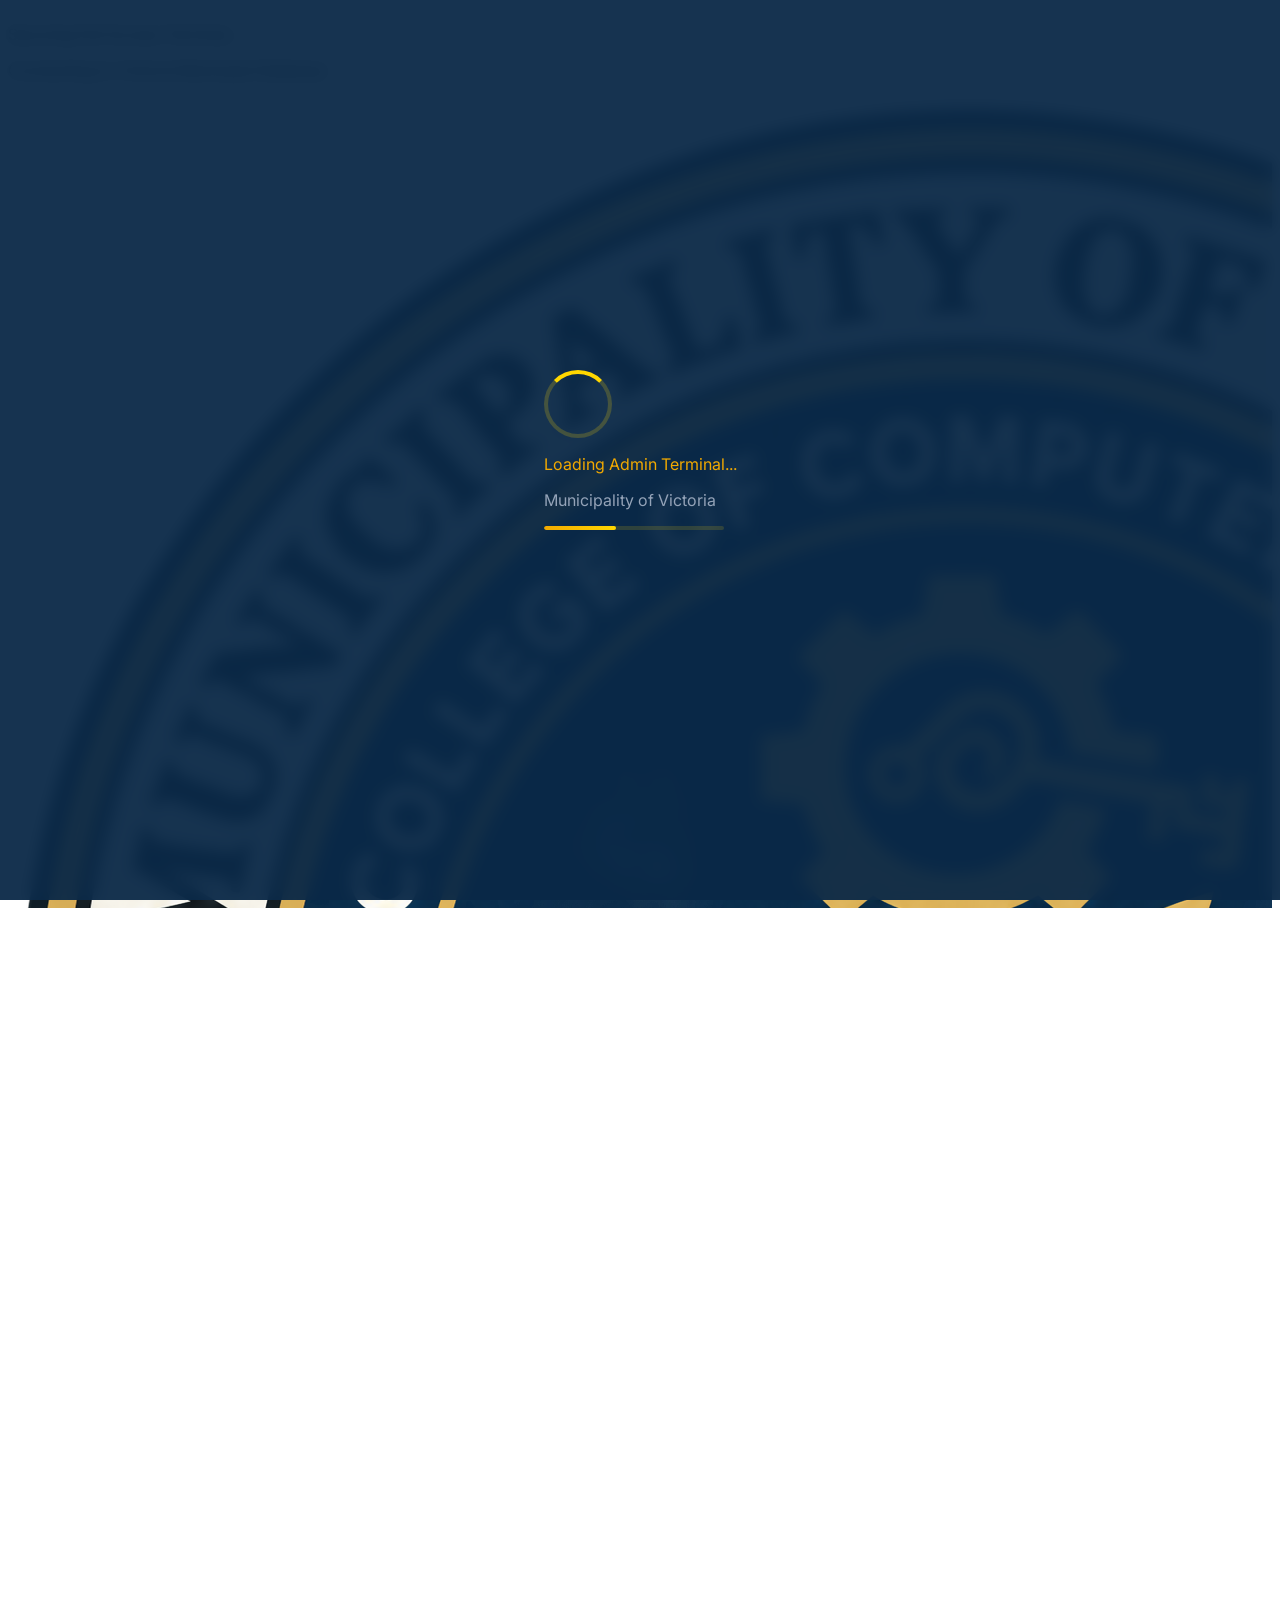
==== index.html @ e0a2c7a6 "Fix modal stacking order: set z-index of admin alert, confirm popup, and global loading overlays abo" ====
<!DOCTYPE html>
<html lang="en">

<head>
    <meta charset="UTF-8" />
    <meta name="viewport" content="width=device-width, initial-scale=1.0" />
    <meta name="color-scheme" content="light" />
    <title>Victoria Civic Portal | Main Admin Terminal</title>

    <!-- Tailwind CSS with forms plugin -->
    <script src="https://cdn.tailwindcss.com?plugins=forms"></script>
    <script>
        tailwind.config = {
            theme: {
                extend: {
                    colors: {
                        victoria: {
                            blue: "#003B71",
                            gold: "#F2A900",
                            goldDark: "#D49300",
                            dark: "#001F3F",
                            light: "#E8F0FE",
                            accent: "#005B9F"
                        }
                    },
                    boxShadow: {
                        soft: "0 16px 40px rgba(15, 23, 42, 0.08)"
                    }
                }
            }
        };
    </script>
    <link rel="stylesheet" href="https://cdnjs.cloudflare.com/ajax/libs/font-awesome/6.4.0/css/all.min.css" />
    <link rel="preconnect" href="https://fonts.googleapis.com" />
    <link rel="preconnect" href="https://fonts.gstatic.com" crossorigin />
    <link href="https://fonts.googleapis.com/css2?family=Inter:wght@300;400;500;600;700;800;900&display=swap"
        rel="stylesheet" />
    <link rel="stylesheet" href="./src/assets/style.css" />
    <link rel="icon" type="image/svg+xml" href="./src/assets/logo.png" />
</head>

<body class="bg-victoria-dark text-slate-800 antialiased selection:bg-victoria-gold/30">

    <!-- Mobile Desktop Warning overlay (supports both #desktop-gate and #desktop-warning IDs) -->
    <div id="desktop-warning" class="hidden"></div>
    <div id="desktop-gate"
        class="min-h-screen items-center justify-center bg-victoria-dark p-6 text-center text-white flex-col">
        <div
            class="w-16 h-16 rounded-2xl bg-victoria-gold text-victoria-dark flex items-center justify-center mb-6 shadow-xl">
            <i class="fa-solid fa-desktop text-3xl"></i>
        </div>
        <h1 class="text-2xl font-extrabold mb-2">Desktop Display Required</h1>
        <p class="text-sm text-blue-100/80 max-w-md leading-relaxed mb-6">
            The Main Admin Terminal requires a larger screen for full data management and administrative controls.
            Please access this portal from a desktop or laptop browser.
        </p>
        <span
            class="inline-flex items-center gap-2 px-4 py-2 rounded-full bg-white/10 text-xs text-blue-100/70 border border-white/15">
            <i class="fa-solid fa-shield-halved text-victoria-gold"></i> Victoria Civic Portal · Admin Console
        </span>
    </div>

    <!-- Boot loading overlay (slow-internet aware, mirrored from Organizer) -->
    <div id="page-loading-overlay" class="page-loading-overlay active">
        <div class="text-center px-6">
            <div class="loading-spinner mx-auto"></div>
            <p class="text-victoria-gold font-bold text-sm tracking-wider uppercase mt-5" style="color:#F2A900;">
                Loading Admin Terminal...
            </p>
            <p class="text-gray-400 text-xs mt-2 font-medium" style="color:#94a3b8;">
                Municipality of Victoria
            </p>
            <div class="boot-progress mt-5 mx-auto" aria-hidden="true">
                <div class="boot-progress-bar"></div>
            </div>
        </div>
    </div>
    <script>
        /* Boot loader failsafe: never trap the admin behind the overlay for
           more than 30 s if the main module script cannot load at all.
           admin.js hides it much earlier once the session is ready. */
        setTimeout(function () {
            var o = document.getElementById("page-loading-overlay");
            if (o) o.classList.remove("active");
        }, 30000);
    </script>

    <!-- Main App Root -->
    <div id="app-root">
        <!-- Global loading overlay -->
        <div id="global-loading"
            class="fixed inset-0 bg-slate-950/80 backdrop-blur-sm hidden items-center justify-center z-[520] flex flex-col"
            style="z-index: 520;">
            <div class="w-12 h-12 border-4 border-victoria-gold border-t-transparent rounded-full animate-spin mb-4">
            </div>
            <p class="text-sm font-semibold text-white tracking-wide">Securing Full Access Terminal…</p>
            <p class="text-xs text-blue-100/60 mt-1">Connecting to Victoria Municipal Database</p>
        </div>

        <!-- Login screen -->
        <section id="login-screen"
            class="min-h-screen flex items-center justify-center bg-gradient-to-br from-victoria-dark via-victoria-blue to-victoria-dark px-4 relative overflow-hidden">
            <div class="absolute inset-0 bg-pattern"></div>
            <div class="absolute -top-28 -right-28 w-96 h-96 bg-victoria-gold/10 rounded-full blur-3xl"></div>
            <div class="absolute -bottom-32 -left-20 w-96 h-96 bg-victoria-accent/30 rounded-full blur-3xl"></div>

            <div class="relative z-10 bg-white rounded-3xl shadow-2xl max-w-md w-full p-8 border border-white/80">
                <div class="text-center mb-8">
                    <div class="inline-flex items-center justify-center w-20 h-20">
                        <img src="./src/assets/logo.png" alt="Official Victoria Logo" class="w-20 h-20" />
                    </div>
                    <h1 class="text-2xl font-extrabold text-victoria-blue tracking-tight">Main Admin Portal</h1>
                    <p class="text-xs text-slate-500 mt-1 font-medium uppercase tracking-wider">Victoria Civic Portal ·
                        Full Access</p>
                </div>

                <form id="login-form" class="space-y-4">
                    <div>
                        <label for="login-email" class="block text-sm font-semibold text-slate-700 mb-1.5">Official
                            email</label>
                        <div class="relative">
                            <span
                                class="absolute inset-y-0 left-0 pl-3.5 flex items-center pointer-events-none text-slate-400">
                                <i class="fa-solid fa-envelope"></i>
                            </span>
                            <input type="email" id="login-email" required
                                class="w-full pl-10 pr-4 py-2.5 border border-slate-300 rounded-xl text-sm focus:border-victoria-blue"
                                placeholder="admin@victoria.gov.ph" />
                        </div>
                    </div>

                    <div>
                        <label for="login-password" class="block text-sm font-semibold text-slate-700 mb-1.5">Terminal
                            password</label>
                        <div class="relative">
                            <span
                                class="absolute inset-y-0 left-0 pl-3.5 flex items-center pointer-events-none text-slate-400">
                                <i class="fa-solid fa-lock"></i>
                            </span>
                            <input type="password" id="login-password" required
                                class="w-full pl-10 pr-4 py-2.5 border border-slate-300 rounded-xl text-sm focus:border-victoria-blue"
                                placeholder="••••••••••••" />
                        </div>
                    </div>

                    <div class="pt-2">
                        <button type="submit"
                            class="w-full btn-primary font-bold py-3 rounded-xl text-sm flex items-center justify-center gap-2 shadow-lg">
                            <i class="fa-solid fa-right-to-bracket"></i>
                            <span>Access Admin Terminal</span>
                        </button>
                    </div>
                </form>

                <div class="mt-6 pt-5 border-t border-slate-200 text-center">
                    <p class="text-xs text-slate-400">
                        Authorized personnel only. Sessions are monitored and encrypted.
                    </p>
                </div>
            </div>
        </section>

        <!-- Main Dashboard Container -->
        <div id="dashboard" class="hidden h-screen overflow-hidden flex flex-row">
            <!-- Sidebar Navigation -->
            <aside
                class="sidebar-gradient w-[230px] shrink-0 text-white flex flex-col h-screen shadow-2xl relative z-30">
                <div class="p-6 border-b border-white/10">
                    <div class="flex items-center gap-3">
                        <div class="w-11 h-11 flex items-center justify-center shadow-lg shrink-0">
                            <img src="./src/assets/logo.png" alt="Official Victoria Logo" class="w-11 h-11" />
                        </div>
                        <div class="min-w-0">
                            <h2 class="font-extrabold text-sm text-white">Main Admin</h2>
                            <p class="text-xs text-blue-100/70">Full Access Terminal</p>
                        </div>
                    </div>
                </div>

                <div class="px-5 py-4 border-b border-white/10 bg-white/5">
                    <p id="sidebar-user-name" class="text-sm font-bold truncate">Main Administrator</p>
                    <p id="sidebar-user-email" class="text-[11px] text-blue-100/60 truncate mt-0.5"><a
                            href="/cdn-cgi/l/email-protection" class="__cf_email__"
                            data-cfemail="a1c0c5ccc8cfe1d7c8c2d5ced3c8c08fc6ced78fd1c9">victorialgu@gov.ph</a></p>
                </div>

                <nav class="flex-1 p-4 space-y-1 overflow-y-auto" aria-label="Admin navigation">
                    <p class="text-[10px] font-bold text-blue-100/50 uppercase tracking-[.18em] px-3 pt-2 pb-1">
                        Communications
                    </p>
                    <button type="button" data-tab="announcements" onclick="switchTab('announcements')"
                        class="nav-link w-full flex items-center gap-3 px-4 py-3 rounded-xl text-[12px] text-blue-50/90 hover:bg-white/10">
                        <i
                            class="fa-solid fa-bullhorn w-5 text-center text-victoria-gold"></i><span>Announcements</span>
                    </button>
                    <button type="button" data-tab="contacts" onclick="switchTab('contacts')"
                        class="nav-link w-full flex items-center gap-3 px-4 py-3 rounded-xl text-[12px] text-blue-50/90 hover:bg-white/10">
                        <i class="fa-solid fa-comment-dots w-5 text-center text-victoria-gold"></i><span>Feedback</span>
                        <span id="badge-contacts" class="nav-badge hidden" aria-hidden="true">0</span>
                    </button>

                    <div class="my-3 border-t border-white/10"></div>
                    <p class="text-[10px] font-bold text-blue-100/50 uppercase tracking-[.18em] px-3 pb-1">Event
                        operations</p>
                    <button type="button" data-tab="events" onclick="switchTab('events')"
                        class="nav-link w-full flex items-center gap-3 px-4 py-3 rounded-xl text-[12px] text-blue-50/90 hover:bg-white/10">
                        <i class="fa-solid fa-calendar-days w-5 text-center text-victoria-gold"></i><span>Events</span>
                    </button>
                    <button type="button" data-tab="volunteers" onclick="switchTab('volunteers')"
                        class="nav-link w-full flex items-center gap-3 px-4 py-3 rounded-xl text-[12px] text-blue-50/90 hover:bg-white/10">
                        <i
                            class="fa-solid fa-hands-holding w-5 text-center text-victoria-gold"></i><span>Volunteers</span>
                        <span id="badge-volunteers" class="nav-badge hidden" aria-hidden="true">0</span>
                    </button>
                    <button type="button" data-tab="hours" onclick="switchTab('hours')"
                        class="nav-link w-full flex items-center gap-3 px-4 py-3 rounded-xl text-[12px] text-blue-50/90 hover:bg-white/10">
                        <i class="fa-solid fa-clock w-5 text-center text-victoria-gold"></i><span>Service Hours</span>
                        <span id="badge-hours" class="nav-badge hidden" aria-hidden="true">0</span>
                    </button>

                    <div class="my-3 border-t border-white/10"></div>
                    <p class="text-[10px] font-bold text-blue-100/50 uppercase tracking-[.18em] px-3 pb-1">Community &
                        Registry</p>
                    <button type="button" data-tab="donations" onclick="switchTab('donations')"
                        class="nav-link w-full flex items-center gap-3 px-4 py-3 rounded-xl text-[12px] text-blue-50/90 hover:bg-white/10">
                        <i
                            class="fa-solid fa-hand-holding-heart w-5 text-center text-victoria-gold"></i><span>Donations</span>
                        <span id="badge-donations" class="nav-badge hidden" aria-hidden="true">0</span>
                    </button>
                    <button type="button" data-tab="residents" onclick="switchTab('residents')"
                        class="nav-link w-full flex items-center gap-3 px-4 py-3 rounded-xl text-[12px] text-blue-50/90 hover:bg-white/10">
                        <i class="fa-solid fa-users w-5 text-center text-victoria-gold"></i><span>Residents
                            Registry</span>
                    </button>
                </nav>

                <div class="p-4 border-t border-white/10">
                    <button id="logout-btn" type="button" onclick="triggerAdminLogoutConfirmation()"
                        class="w-full flex items-center gap-3 px-4 py-3 rounded-xl text-[12px] text-rose-300 hover:text-white hover:bg-rose-500/20 transition-colors">
                        <i class="fa-solid fa-right-from-bracket w-5 text-center"></i><span>Logout</span>
                    </button>
                </div>
            </aside>

            <!-- Main Content Area -->
            <main class="flex-1 h-screen overflow-y-auto bg-slate-50">
                <!-- Sticky Header -->
                <header
                    class="sticky top-0 z-20 bg-white/95 backdrop-blur border-b border-slate-200 px-8 py-4 flex items-center justify-between">
                    <div>
                        <p class="text-[11px] uppercase tracking-[.18em] text-slate-400 font-bold">Municipality of
                            Victoria</p>
                        <h2 id="page-title" class="text-lg font-extrabold text-victoria-blue mt-0.5">Announcements</h2>
                    </div>
                    <!-- Header badge removed as requested (Full Access Terminal / System Administrator / Refresh) -->
                </header>

                <!-- Content Container -->
                <div class="p-8 max-w-[1600px] mx-auto">

                    <!-- TAB 1: ANNOUNCEMENTS -->
                    <section id="announcements" class="tab-content hidden">
                        <div class="flex items-end justify-between gap-6 pb-5 mb-6 border-b border-slate-200">
                            <div>
                                <p class="text-xs font-bold text-victoria-accent uppercase tracking-[.16em]">
                                    Communications</p>
                                <h1 class="text-3xl font-extrabold text-victoria-blue tracking-tight mt-1">
                                    Announcements Dispatcher</h1>
                                <p class="text-sm text-slate-500 mt-1">Manage public broadcasts and community alerts.
                                </p>
                            </div>
                            <button id="open-announcement-modal" type="button"
                                onclick="toggleModal('announcement-modal')"
                                class="btn-primary inline-flex items-center gap-2 px-5 py-2.5 rounded-xl font-bold text-sm shadow-md whitespace-nowrap">
                                <i class="fa-solid fa-plus"></i><span>Dispatch Alert</span>
                            </button>
                        </div>
                        <div id="announcements-container"
                            class="grid grid-cols-1 md:grid-cols-2 xl:grid-cols-3 gap-4 items-start"></div>
                    </section>

                    <!-- TAB 2: CONTACT MESSAGES INBOX -->
                    <section id="contacts" class="tab-content hidden">
                        <div class="flex items-end justify-between gap-6 pb-5 mb-6 border-b border-slate-200">
                            <div>
                                <p class="text-xs font-bold text-victoria-accent uppercase tracking-[.16em]">
                                    Communications</p>
                                <h1 class="text-3xl font-extrabold text-victoria-blue tracking-tight mt-1">Resident
                                    Feedback Inbox</h1>
                                <p class="text-sm text-slate-500 mt-1">Everything submitted on the Feedback page
                                    (suggestions, bugs, compliments, and screenshots) appears here in real time.</p>
                            </div>
                            <span
                                class="inline-flex items-center gap-2 px-3.5 py-2 bg-blue-50 border border-blue-100 text-blue-700 rounded-full text-xs font-semibold">
                                <i class="fa-solid fa-sync fa-spin text-victoria-blue text-xs"></i> Auto-refreshing
                            </span>
                        </div>

                        <!-- Stats Cards Grid -->
                        <div class="grid grid-cols-1 sm:grid-cols-2 lg:grid-cols-4 gap-4 mb-6">
                            <div class="bg-white rounded-2xl border border-slate-200 shadow-sm p-5 card">
                                <div class="flex items-center justify-between">
                                    <div>
                                        <p class="text-xs text-slate-500 uppercase font-semibold">Total Feedback</p>
                                        <p class="text-2xl font-extrabold text-victoria-blue mt-1"
                                            id="contact-total-count">0</p>
                                    </div>
                                    <div
                                        class="w-11 h-11 bg-victoria-light rounded-xl flex items-center justify-center">
                                        <i class="fa-solid fa-envelope text-victoria-blue text-lg"></i>
                                    </div>
                                </div>
                            </div>
                            <div class="bg-white rounded-2xl border border-slate-200 shadow-sm p-5 card">
                                <div class="flex items-center justify-between">
                                    <div>
                                        <p class="text-xs text-slate-500 uppercase font-semibold">Pending</p>
                                        <p class="text-2xl font-extrabold text-amber-600 mt-1"
                                            id="contact-pending-count">0</p>
                                    </div>
                                    <div class="w-11 h-11 bg-amber-50 rounded-xl flex items-center justify-center">
                                        <i class="fa-solid fa-clock text-amber-600 text-lg"></i>
                                    </div>
                                </div>
                            </div>
                            <div class="bg-white rounded-2xl border border-slate-200 shadow-sm p-5 card">
                                <div class="flex items-center justify-between">
                                    <div>
                                        <p class="text-xs text-slate-500 uppercase font-semibold">In Progress</p>
                                        <p class="text-2xl font-extrabold text-blue-600 mt-1"
                                            id="contact-progress-count">0</p>
                                    </div>
                                    <div class="w-11 h-11 bg-blue-50 rounded-xl flex items-center justify-center">
                                        <i class="fa-solid fa-spinner text-blue-600 text-lg"></i>
                                    </div>
                                </div>
                            </div>
                            <div class="bg-white rounded-2xl border border-slate-200 shadow-sm p-5 card">
                                <div class="flex items-center justify-between">
                                    <div>
                                        <p class="text-xs text-slate-500 uppercase font-semibold">Resolved</p>
                                        <p class="text-2xl font-extrabold text-emerald-600 mt-1"
                                            id="contact-resolved-count">0</p>
                                    </div>
                                    <div class="w-11 h-11 bg-emerald-50 rounded-xl flex items-center justify-center">
                                        <i class="fa-solid fa-circle-check text-emerald-600 text-lg"></i>
                                    </div>
                                </div>
                            </div>
                        </div>

                        <!-- Messages Table -->
                        <div class="bg-white rounded-2xl border border-slate-200 shadow-sm overflow-hidden">
                            <div class="p-4 border-b border-slate-200 flex flex-wrap items-center justify-between gap-3">
                                <div>
                                    <h3 class="font-bold text-slate-800 flex items-center gap-2">
                                        <i class="fa-solid fa-inbox text-victoria-blue"></i>Feedback Submissions
                                    </h3>
                                    <p class="text-xs text-slate-400 mt-0.5"><span id="contact-result-count">0 messages</span></p>
                                </div>
                                <div class="flex flex-wrap items-center gap-3">
                                    <div class="relative">
                                        <i class="fa-solid fa-magnifying-glass absolute left-3 top-1/2 -translate-y-1/2 text-xs text-slate-400"></i>
                                        <input type="text" id="contact-search-input" oninput="filterContactMessages()"
                                            placeholder="Search sender, email, subject..."
                                            class="pl-8 pr-3 py-2 text-sm border-slate-300 rounded-lg w-64 focus:border-victoria-blue bg-white" />
                                    </div>
                                    <select id="contact-filter-select" onchange="filterContactMessages()"
                                        class="border-slate-300 rounded-lg px-3.5 py-2 text-sm font-medium text-slate-700 bg-white hover:border-slate-400 focus:border-victoria-blue transition-all cursor-pointer min-w-[140px]">
                                        <option value="all">All Feedback</option>
                                        <option value="Pending">Pending</option>
                                        <option value="In Progress">In Progress</option>
                                        <option value="Resolved">Resolved</option>
                                    </select>
                                </div>
                            </div>
                            <div class="overflow-x-auto">
                                <table class="w-full text-sm sticky-table sticky-header">
                                    <thead>
                                        <tr class="text-[11px] font-bold text-slate-500 uppercase tracking-wider">
                                            <th class="px-5 py-4 text-left w-[180px]">Sender Details</th>
                                            <th class="px-4 py-4 text-left w-[140px]">Type & Rating</th>
                                            <th class="px-4 py-4 text-left">Subject & Message Preview</th>
                                            <th class="px-4 py-4 text-left w-[140px]">Date Received</th>
                                            <th class="px-4 py-4 text-center w-[80px]">Files</th>
                                            <th class="px-4 py-4 text-left w-[110px]">Status</th>
                                        </tr>
                                    </thead>
                                    <tbody id="contact-messages-tbody" class="divide-y divide-slate-100">
                                        <tr>
                                            <td colspan="7" class="px-4 py-10 text-center text-slate-400">
                                                <div class="flex flex-col items-center">
                                                    <i
                                                        class="fa-solid fa-spinner fa-spin text-2xl mb-3 text-victoria-blue"></i>
                                                    <p class="text-sm font-medium">Loading messages...</p>
                                                    <p class="text-xs text-slate-400 mt-1">Fetching from database</p>
                                                </div>
                                            </td>
                                        </tr>
                                    </tbody>
                                </table>
                            </div>

                            <!-- Empty State -->
                            <div id="contact-empty-state" class="hidden py-16 text-center">
                                <div
                                    class="w-16 h-16 bg-slate-100 rounded-2xl flex items-center justify-center mx-auto mb-4">
                                    <i class="fa-solid fa-inbox text-2xl text-slate-300"></i>
                                </div>
                                <h3 class="text-lg font-bold text-slate-600">No feedback yet</h3>
                                <p class="text-sm text-slate-400 mt-1">When a resident submits the Feedback page, it
                                    will show up here automatically.</p>
                            </div>
                        </div>
                    </section>

                    <!-- TAB 3: EVENTS -->
                    <section id="events" class="tab-content hidden">
                        <div class="flex items-end justify-between gap-6 pb-5 mb-6 border-b border-slate-200">
                            <div>
                                <p class="text-xs font-bold text-victoria-accent uppercase tracking-[.16em]">Event
                                    operations</p>
                                <h1 class="text-3xl font-extrabold text-victoria-blue tracking-tight mt-1">Community
                                    Event Scheduling</h1>
                                <p class="text-sm text-slate-500 mt-1">Create, review, and update community activities.
                                </p>
                            </div>
                            <button id="open-event-modal" type="button" onclick="toggleModal('event-modal')"
                                class="btn-primary px-5 py-2.5 rounded-xl font-bold text-sm flex items-center gap-2 whitespace-nowrap shadow-md">
                                <i class="fa-solid fa-plus"></i><span>Schedule event</span>
                            </button>
                        </div>
                        <div id="events-grid"
                            class="grid grid-cols-1 sm:grid-cols-2 lg:grid-cols-3 xl:grid-cols-4 gap-5"></div>
                    </section>

                    <!-- TAB 4: VOLUNTEERS -->
                    <section id="volunteers" class="tab-content hidden">
                        <div class="flex items-end justify-between gap-6 pb-5 mb-6 border-b border-slate-200">
                            <div>
                                <p class="text-xs font-bold text-victoria-accent uppercase tracking-[.16em]">Event
                                    operations</p>
                                <h1 class="text-3xl font-extrabold text-victoria-blue tracking-tight mt-1">Volunteer
                                    Roster</h1>
                                <p class="text-sm text-slate-500 mt-1">Review volunteer applications and verify
                                    credentials.</p>
                            </div>
                            <button id="bulk-approve-btn" onclick="bulkApproveVolunteers()"
                                class="px-5 py-2.5 rounded-xl font-bold text-sm border border-emerald-500 text-emerald-700 hover:bg-emerald-50 transition-colors flex items-center gap-2 whitespace-nowrap">
                                <i class="fa-solid fa-check-double"></i><span>Approve all pending</span>
                            </button>
                        </div>

                        <div class="bg-white rounded-2xl border border-slate-200 shadow-sm overflow-hidden">
                            <!-- Filter Bar -->
                            <div
                                class="p-5 border-b border-slate-200 flex flex-wrap items-center justify-between gap-4">
                                <div>
                                    <h3 class="font-bold text-slate-800 flex items-center gap-2">
                                        <i class="fa-solid fa-hands-holding text-victoria-blue"></i>Volunteer
                                        Applications
                                    </h3>
                                    <p class="text-xs text-slate-400 mt-0.5">Manage and verify volunteer applications ·
                                        <span id="volunteer-result-count">0 records</span>
                                    </p>
                                </div>
                                <div class="flex flex-wrap items-center gap-3">
                                    <div class="relative">
                                        <i class="fa-solid fa-magnifying-glass absolute left-3 top-1/2 -translate-y-1/2 text-xs text-slate-400"></i>
                                        <input type="text" id="volunteer-search-input" oninput="filterVolunteers()"
                                            placeholder="Search volunteer, email, skills..."
                                            class="pl-8 pr-3 py-2 text-sm border-slate-300 rounded-lg w-56 focus:border-victoria-blue bg-white" />
                                    </div>
                                    <select id="volunteer-filter-select" onchange="filterVolunteers(this.value)"
                                        class="border-slate-300 rounded-lg px-3.5 py-2 text-sm font-medium text-slate-700 bg-white hover:border-slate-400 focus:border-victoria-blue transition-all cursor-pointer min-w-[170px]">
                                        <option value="all">All Volunteers</option>
                                        <option value="Approved">Approved</option>
                                        <option value="Pending">Pending</option>
                                        <option value="Rejected">Rejected</option>
                                    </select>
                                    <select id="volunteer-sort-select" onchange="sortVolunteers(this.value)"
                                        class="border-slate-300 rounded-lg px-3.5 py-2 text-sm font-medium text-slate-700 bg-white hover:border-slate-400 focus:border-victoria-blue transition-all cursor-pointer min-w-[190px]">
                                        <option value="date-desc">Date (Newest First)</option>
                                        <option value="date-asc">Date (Oldest First)</option>
                                        <option value="name-asc">Name (A to Z)</option>
                                        <option value="name-desc">Name (Z to A)</option>
                                    </select>
                                </div>
                            </div>

                            <!-- Table -->
                            <div class="overflow-auto max-h-[560px]">
                                <table class="w-full text-sm sticky-table sticky-header" id="volunteers-table">
                                    <thead>
                                        <tr class="text-[11px] font-bold text-slate-500 uppercase tracking-wider">
                                            <th class="px-5 py-4 text-left">Volunteer Name</th>
                                            <th class="px-4 py-4 text-left w-[170px]">Contact</th>
                                            <th class="px-4 py-4 text-left w-[150px]">Skills & Experience</th>
                                            <th class="px-4 py-4 text-left">Availability</th>
                                            <th class="px-4 py-4 text-left">Document</th>
                                            <th class="px-5 py-4 text-left">Status</th>
                                            <th class="px-4 py-4 text-right w-[100px]">Actions</th>
                                        </tr>
                                    </thead>
                                    <tbody id="admin-volunteers-tbody" class="divide-y divide-slate-100 text-sm">
                                        <tr>
                                            <td colspan="7" class="px-4 py-8 text-center text-slate-400">
                                                <i class="fa-solid fa-spinner fa-spin mr-2"></i>Loading volunteers...
                                            </td>
                                        </tr>
                                    </tbody>
                                </table>
                            </div>
                        </div>
                    </section>

                    <!-- TAB 5: SERVICE HOURS -->
                    <section id="hours" class="tab-content hidden">
                        <div class="pb-5 mb-6 border-b border-slate-200">
                            <p class="text-xs font-bold text-victoria-accent uppercase tracking-[.16em]">Event
                                operations</p>
                            <h1 class="text-3xl font-extrabold text-victoria-blue tracking-tight mt-1">Service Hour
                                Validation</h1>
                            <p class="text-sm text-slate-500 mt-1">Validate and certify community service hours.</p>
                        </div>

                        <div class="grid grid-cols-1 lg:grid-cols-3 gap-6 mb-7">
                            <div class="bg-white rounded-2xl border border-slate-200 shadow-sm p-6 card">
                                <div
                                    class="w-11 h-11 bg-victoria-light text-victoria-blue rounded-xl flex items-center justify-center mb-4">
                                    <i class="fa-solid fa-certificate"></i>
                                </div>
                                <h3 class="text-lg font-bold text-slate-800">Certify hours</h3>
                                <p class="text-xs text-slate-500 mt-1 mb-5">Select an active participant registration.
                                </p>
                                <form id="hour-form" class="space-y-4">
                                    <div>
                                        <label for="hour-participant-select"
                                            class="block text-sm font-semibold text-slate-700 mb-2">Participant</label>
                                        <select id="hour-participant-select" required
                                            class="w-full border-slate-300 rounded-xl p-2.5 text-sm">
                                            <option value="">Loading participants...</option>
                                        </select>
                                    </div>
                                    <div>
                                        <label for="hour-value"
                                            class="block text-sm font-semibold text-slate-700 mb-2">Hours
                                            rendered</label>
                                        <input type="number" min="0.5" max="24" step="0.5" id="hour-value" required
                                            class="w-full border-slate-300 rounded-xl p-2.5 text-sm"
                                            placeholder="e.g. 2.5" />
                                    </div>
                                    <button type="submit"
                                        class="w-full btn-primary font-bold py-2.5 rounded-xl text-sm flex items-center justify-center gap-2 shadow-md">
                                        <i class="fa-solid fa-check"></i><span>Authorize credit</span>
                                    </button>
                                </form>
                            </div>

                            <div
                                class="col-span-1 lg:col-span-2 bg-white rounded-2xl border border-slate-200 shadow-sm overflow-hidden">
                                <div class="p-4 border-b border-slate-200 flex flex-wrap items-center justify-between gap-3">
                                    <div>
                                        <h3 class="font-bold text-slate-800">Validated service ledger</h3>
                                        <p class="text-xs text-slate-400 mt-0.5">Latest certified service-hour entries
                                        </p>
                                    </div>
                                    <div class="relative">
                                        <i class="fa-solid fa-magnifying-glass absolute left-3 top-1/2 -translate-y-1/2 text-xs text-slate-400"></i>
                                        <input type="text" id="hours-ledger-search" oninput="filterServiceHoursLedger()"
                                            placeholder="Search resident or event..."
                                            class="pl-8 pr-3 py-1.5 text-xs border border-slate-300 rounded-lg w-52 focus:border-victoria-blue bg-white" />
                                    </div>
                                </div>
                                <div class="overflow-auto max-h-[380px]">
                                    <table class="w-full text-sm sticky-table sticky-header">
                                        <thead>
                                            <tr class="text-[11px] font-bold text-slate-500 uppercase tracking-wider">
                                                <th class="px-5 py-3.5 text-left">Resident</th>
                                                <th class="px-4 py-3.5 text-left">Event</th>
                                                <th class="px-4 py-3.5 text-center">Hours</th>
                                                <th class="px-4 py-3.5 text-left">Status</th>
                                                <th class="px-4 py-3.5 text-left">Certified by</th>
                                            </tr>
                                        </thead>
                                        <tbody id="admin-hours-tbody" class="divide-y divide-slate-100"></tbody>
                                    </table>
                                </div>
                            </div>
                        </div>

                        <div class="bg-white rounded-2xl border border-slate-200 shadow-sm overflow-hidden">
                            <div
                                class="p-5 border-b border-slate-200 flex flex-wrap items-center justify-between gap-5">
                                <div>
                                    <h3 class="font-bold text-slate-800 flex items-center">
                                        <i class="fa-solid fa-clock-rotate-left text-victoria-blue mr-2"></i>Event
                                        registration activity
                                    </h3>
                                    <p class="text-xs text-slate-400 mt-1">Audit log of all registration and credit
                                        activities</p>
                                </div>
                                <div class="flex flex-wrap items-center gap-3">
                                    <div class="relative">
                                        <i class="fa-solid fa-magnifying-glass absolute left-3 top-1/2 -translate-y-1/2 text-xs text-slate-400"></i>
                                        <input type="text" id="activity-search-input" oninput="filterActivityLogs()"
                                            placeholder="Search resident or event..."
                                            class="pl-8 pr-3 py-2 text-sm border border-slate-300 rounded-lg w-56 focus:border-victoria-blue bg-white" />
                                    </div>
                                    <select id="activity-filter-select" onchange="filterActivityLogs(this.value)"
                                        class="border-slate-300 rounded-lg px-3.5 py-2 text-sm font-medium text-slate-700 bg-white hover:border-slate-400 focus:border-victoria-blue transition-all cursor-pointer min-w-[150px]">
                                        <option value="all">All Activities</option>
                                        <option value="Registered">Registered</option>
                                        <option value="Completed">Credited</option>
                                        <option value="Cancelled">Cancelled</option>
                                        <option value="Rejected">Rejected</option>
                                    </select>
                                    <span id="activity-result-count" class="text-xs font-semibold text-slate-500 whitespace-nowrap">0 logs</span>
                                    <div class="hidden sm:block w-px h-6 bg-slate-300"></div>
                                    <span class="px-3.5 py-2 rounded-xl text-xs font-semibold bg-slate-100 text-slate-700 border border-slate-200 inline-flex items-center gap-1.5 whitespace-nowrap" title="Audit logs are protected against bulk deletion to prevent negligence and misuse. Individual registrations can be managed row-by-row.">
                                        <i class="fa-solid fa-shield-halved text-victoria-blue"></i><span>Audit Protected</span>
                                    </span>
                                    <button onclick="viewTrashLogs()"
                                        class="px-3.5 py-2 rounded-xl text-xs font-semibold bg-white border border-slate-300 text-slate-700 hover:bg-amber-50 hover:text-amber-700 hover:border-amber-300 transition-all inline-flex items-center gap-1.5 whitespace-nowrap">
                                        <i class="fa-solid fa-trash-arrow-up"></i><span>View Trash</span>
                                    </button>
                                    <button onclick="printActivityLogs()"
                                        class="px-3.5 py-2 rounded-xl text-xs font-semibold bg-victoria-blue text-white hover:bg-victoria-dark transition-all shadow-sm inline-flex items-center gap-1.5 whitespace-nowrap">
                                        <i class="fa-solid fa-file-pdf"></i><span>Print as PDF</span>
                                    </button>
                                </div>
                            </div>
                            <div class="overflow-auto max-h-[440px]">
                                <table class="w-full text-sm sticky-table sticky-header" id="activity-logs-table">
                                    <thead>
                                        <tr class="text-[11px] font-bold text-slate-500 uppercase tracking-wider">
                                            <th class="px-5 py-3.5 text-left cursor-pointer hover:bg-slate-100 transition-all select-none"
                                                onclick="sortActivityLogs('name')">
                                                Resident Name
                                                <i class="fa-solid fa-sort text-[10px] ml-1 text-slate-400"
                                                    id="sort-icon-name"></i>
                                            </th>
                                            <th class="px-4 py-3.5 text-left">Event</th>
                                            <th class="px-4 py-3.5 text-left">Action</th>
                                            <th class="px-4 py-3.5 text-left cursor-pointer hover:bg-slate-100 transition-all select-none"
                                                onclick="sortActivityLogs('date')">
                                                Date & Time
                                                <i class="fa-solid fa-sort text-[10px] ml-1 text-slate-400"
                                                    id="sort-icon-date"></i>
                                            </th>
                                            <th class="px-4 py-3.5 text-left">Status</th>
                                            <th class="px-4 py-3.5 text-right w-[170px]">Actions</th>
                                        </tr>
                                    </thead>
                                    <tbody id="activity-logs-tbody" class="divide-y divide-slate-100">
                                        <tr>
                                            <td colspan="6" class="px-4 py-10 text-center text-slate-400">
                                                <i class="fa-solid fa-spinner fa-spin mr-2"></i>Loading activity logs...
                                            </td>
                                        </tr>
                                    </tbody>
                                </table>
                            </div>
                        </div>
                    </section>

                    <!-- TAB 6: DONATIONS -->
                    <section id="donations" class="tab-content hidden">
                        <div class="pb-5 mb-6 border-b border-slate-200">
                            <p class="text-xs font-bold text-victoria-accent uppercase tracking-[.16em]">Community</p>
                            <h1 class="text-3xl font-extrabold text-victoria-blue tracking-tight mt-1">Donations &
                                Contributions Ledger</h1>
                            <p class="text-sm text-slate-500 mt-1">Review and verify resources pledged to community
                                programs.</p>
                        </div>

                        <div class="bg-white rounded-2xl border border-slate-200 shadow-sm overflow-hidden">
                            <!-- Filter Header -->
                            <div
                                class="p-5 border-b border-slate-200 flex flex-wrap items-center justify-between gap-4">
                                <div>
                                    <h3 class="font-bold text-slate-800 flex items-center gap-2">
                                        <i class="fa-solid fa-hand-holding-heart text-victoria-blue"></i>Donation
                                        Records
                                    </h3>
                                    <p class="text-xs text-slate-400 mt-0.5">Manage and verify community resource
                                        pledges</p>
                                </div>
                                <div class="flex flex-wrap items-center gap-3">
                                    <div class="relative">
                                        <i class="fa-solid fa-magnifying-glass absolute left-3 top-1/2 -translate-y-1/2 text-xs text-slate-400"></i>
                                        <input type="text" id="donation-search-input" oninput="filterDonations()"
                                            placeholder="Search donor, item, purpose..."
                                            class="pl-8 pr-3 py-2 text-sm border border-slate-300 rounded-lg w-56 focus:border-victoria-blue bg-white" />
                                    </div>
                                    <select id="donation-filter-select" onchange="filterDonations(this.value)"
                                        class="border-slate-300 rounded-lg px-3.5 py-2 text-sm font-medium text-slate-700 bg-white hover:border-slate-400 focus:border-victoria-blue transition-all cursor-pointer min-w-[140px]">
                                        <option value="all">All</option>
                                        <option value="Confirmed">Confirmed</option>
                                        <option value="Pending">Pending</option>
                                        <option value="Rejected">Rejected</option>
                                        <option value="Refunded">Refunded</option>
                                    </select>
                                    <select id="donation-sort-select" onchange="sortDonations(this.value)"
                                        class="border-slate-300 rounded-lg px-3.5 py-2 text-sm font-medium text-slate-700 bg-white hover:border-slate-400 focus:border-victoria-blue transition-all cursor-pointer min-w-[170px]">
                                        <option value="date-desc">Date (Newest First)</option>
                                        <option value="date-asc">Date (Oldest First)</option>
                                        <option value="name-asc">Donor Name (A to Z)</option>
                                        <option value="name-desc">Donor Name (Z to A)</option>
                                    </select>
                                    <span id="donation-result-count" class="text-xs font-semibold text-slate-500 whitespace-nowrap">0 records</span>
                                    <div class="hidden sm:block w-px h-6 bg-slate-300"></div>
                                    <span class="px-3.5 py-2 rounded-xl text-xs font-semibold bg-emerald-50 text-emerald-800 border border-emerald-200 inline-flex items-center gap-1.5 whitespace-nowrap" title="Donation data is strictly preserved for municipal financial accountability. Deletion is prevented to avoid negligence and misuse.">
                                        <i class="fa-solid fa-shield-halved text-emerald-600"></i><span>Audit Protected Ledger</span>
                                    </span>
                                    <button onclick="viewDonationTrash()"
                                        class="px-3.5 py-2 rounded-xl text-xs font-semibold bg-white border border-slate-300 text-slate-700 hover:bg-amber-50 hover:text-amber-700 hover:border-amber-300 transition-all inline-flex items-center gap-1.5 whitespace-nowrap">
                                        <i class="fa-solid fa-trash-arrow-up"></i><span>View Trash</span>
                                    </button>
                                    <button onclick="printDonations()"
                                        class="px-3.5 py-2 rounded-xl text-xs font-semibold bg-victoria-blue text-white hover:bg-victoria-dark transition-all shadow-sm inline-flex items-center gap-1.5 whitespace-nowrap">
                                        <i class="fa-solid fa-file-pdf"></i><span>Print as PDF</span>
                                    </button>
                                </div>
                            </div>

                            <!-- Table -->
                            <div class="overflow-auto max-h-[570px]">
                                <table class="w-full text-sm sticky-table sticky-header" id="donations-table">
                                    <thead>
                                        <tr class="text-[11px] font-bold text-slate-500 uppercase tracking-wider">
                                            <th class="px-5 py-4 text-left">Donor Name</th>
                                            <th class="px-5 py-4 text-left">Resource</th>
                                            <th class="px-5 py-4 text-left">Proof of Payment</th>
                                            <th class="px-5 py-4 text-left">Purpose</th>
                                            <th class="px-5 py-4 text-left">Date</th>
                                            <th class="px-5 py-4 text-left">Status</th>
                                        </tr>
                                    </thead>
                                    <tbody id="admin-donations-tbody" class="divide-y divide-slate-100">
                                        <tr>
                                            <td colspan="6" class="px-4 py-10 text-center text-slate-400">
                                                <i class="fa-solid fa-spinner fa-spin mr-2"></i>Loading donations...
                                            </td>
                                        </tr>
                                    </tbody>
                                </table>
                            </div>
                        </div>
                    </section>

                    <!-- TAB 7: RESIDENTS REGISTRY (ADMIN FULL ACCESS) -->
                    <section id="residents" class="tab-content hidden">
                        <div class="pb-5 mb-6 border-b border-slate-200">
                            <p class="text-xs font-bold text-victoria-accent uppercase tracking-[.16em]">Municipal Data
                            </p>
                            <h1 class="text-3xl font-extrabold text-victoria-blue tracking-tight mt-1">Registered
                                Residents Registry</h1>
                            <p class="text-sm text-slate-500 mt-1">
                                Monitor all registered residents and their online status. Disable or enable accounts.
                            </p>
                        </div>

                        <div class="bg-white rounded-2xl border border-slate-200 shadow-sm overflow-hidden">
                            <div class="p-5 border-b border-slate-200 flex items-center justify-between">
                                <div>
                                    <h3 class="font-bold text-slate-800">Resident Directory</h3>
                                    <p class="text-xs text-slate-400 mt-0.5">Active civic accounts in Victoria</p>
                                </div>
                                <div class="flex items-center gap-2">
                                    <div class="relative">
                                        <i
                                            class="fa-solid fa-magnifying-glass absolute left-3 top-1/2 -translate-y-1/2 text-xs text-slate-400"></i>
                                        <input type="text" id="resident-search" oninput="filterResidents()"
                                            placeholder="Search name, phone, address..."
                                            class="pl-8 pr-3 py-2 text-xs border-slate-300 rounded-xl w-64 focus:border-victoria-blue" />
                                    </div>
                                    <select id="resident-status-filter" onchange="filterResidents()"
                                        class="text-xs border-slate-300 rounded-xl py-2 pl-3 pr-8 font-semibold text-slate-600 focus:border-victoria-blue">
                                        <option value="all">All accounts</option>
                                        <option value="active">Active only</option>
                                        <option value="disabled">Disabled only</option>
                                        <option value="deleted">Deleted (recoverable)</option>
                                    </select>
                                </div>
                            </div>
                            <div class="overflow-x-auto max-h-[580px]">
                                <table class="w-full text-sm sticky-table sticky-header">
                                    <thead>
                                        <tr class="text-[11px] font-bold text-slate-500 uppercase tracking-wider">
                                            <th class="px-5 py-4 text-left">Resident Details</th>
                                            <th class="px-5 py-4 text-left">Address</th>
                                            <th class="px-5 py-4 text-left">Account Status</th>
                                            <th class="px-5 py-4 text-right">Actions</th>
                                        </tr>
                                    </thead>
                                    <tbody id="residents-tbody" class="divide-y divide-slate-100">
                                        <tr>
                                            <td colspan="5" class="px-4 py-10 text-center text-slate-400">
                                                <i class="fa-solid fa-spinner fa-spin mr-2"></i>Loading residents
                                                registry...
                                            </td>
                                        </tr>
                                    </tbody>
                                </table>
                            </div>
                        </div>
                    </section>

                </div>
            </main>
        </div>

        <!-- ================= STATIC MODALS ================= -->

        <!-- Event Modal (New Event) -->
        <div id="event-modal"
            class="fixed inset-0 bg-slate-950/65 backdrop-blur-sm hidden flex items-center justify-center p-4 z-[180] modal-panel overflow-y-auto"
            data-close-on-backdrop="true">
            <div
                class="modal-panel bg-white rounded-2xl max-w-xl w-full border border-slate-200 shadow-2xl max-h-[92vh] overflow-y-auto">
                <div class="p-6 border-b border-slate-200 flex items-center justify-between sticky top-0 bg-white z-10">
                    <div>
                        <p class="text-xs uppercase tracking-wider font-bold text-victoria-accent">New event</p>
                        <h2 class="text-xl font-extrabold text-victoria-blue mt-1">Schedule Community Event</h2>
                    </div>
                    <button type="button" onclick="toggleModal('event-modal')"
                        class="w-9 h-9 rounded-lg text-slate-400 hover:bg-slate-100 flex items-center justify-center">
                        <i class="fa-solid fa-xmark"></i>
                    </button>
                </div>
                <form id="event-form" class="p-6 space-y-4">
                    <div>
                        <label for="event-title" class="block text-sm font-semibold text-slate-700 mb-1.5">Event
                            Title</label>
                        <input type="text" id="event-title" required
                            class="w-full border-slate-300 rounded-xl p-2.5 text-sm focus:border-victoria-blue"
                            placeholder="e.g. Annual Civic Assembly" />
                    </div>
                    <div class="grid grid-cols-2 gap-4">
                        <div>
                            <label for="event-date"
                                class="block text-sm font-semibold text-slate-700 mb-1.5">Date</label>
                            <input type="date" id="event-date" required
                                class="w-full border-slate-300 rounded-xl p-2.5 text-sm focus:border-victoria-blue" />
                        </div>
                        <div>
                            <label for="event-time"
                                class="block text-sm font-semibold text-slate-700 mb-1.5">Time</label>
                            <input type="time" id="event-time" required
                                class="w-full border-slate-300 rounded-xl p-2.5 text-sm focus:border-victoria-blue" />
                        </div>
                    </div>
                    <div>
                        <label for="event-location"
                            class="block text-sm font-semibold text-slate-700 mb-1.5">Location</label>
                        <input type="text" id="event-location" required
                            class="w-full border-slate-300 rounded-xl p-2.5 text-sm focus:border-victoria-blue"
                            placeholder="e.g. Victoria Municipal Hall" />
                    </div>
                    <div>
                        <label for="event-category"
                            class="block text-sm font-semibold text-slate-700 mb-1.5">Category</label>
                        <select id="event-category" required
                            class="w-full border-slate-300 rounded-xl p-2.5 text-sm focus:border-victoria-blue">
                            <option value="Community">Community</option>
                            <option value="Health">Health</option>
                            <option value="Environment">Environment</option>
                            <option value="Culture">Culture</option>
                            <option value="Education">Education</option>
                            <option value="Governance">Governance</option>
                        </select>
                    </div>
                    <div>
                        <label for="event-desc"
                            class="block text-sm font-semibold text-slate-700 mb-1.5">Description</label>
                        <textarea id="event-desc" rows="3" required
                            class="w-full border-slate-300 rounded-xl p-2.5 text-sm focus:border-victoria-blue"
                            placeholder="Provide details about the event..."></textarea>
                    </div>
                    <fieldset class="border border-slate-200 rounded-xl p-4 bg-slate-50/50">
                        <legend class="text-xs font-semibold text-slate-700 px-1">Event image (optional)</legend>
                        <div class="grid grid-cols-2 gap-2 mb-4">
                            <label class="cursor-pointer">
                                <input type="radio" name="event-image-source" value="url" class="peer sr-only"
                                    checked />
                                <span
                                    class="flex items-center justify-center gap-2 border border-slate-300 rounded-lg px-3 py-2 text-xs font-bold text-slate-600 peer-checked:bg-victoria-light peer-checked:border-victoria-accent peer-checked:text-victoria-blue"><i
                                        class="fa-solid fa-link"></i>Image URL</span>
                            </label>
                            <label class="cursor-pointer">
                                <input type="radio" name="event-image-source" value="upload" class="peer sr-only" />
                                <span
                                    class="flex items-center justify-center gap-2 border border-slate-300 rounded-lg px-3 py-2 text-xs font-bold text-slate-600 peer-checked:bg-victoria-light peer-checked:border-victoria-accent peer-checked:text-victoria-blue"><i
                                        class="fa-solid fa-paperclip"></i>Upload image</span>
                            </label>
                        </div>
                        <div id="event-image-url-panel">
                            <label for="event-image" class="block text-xs font-semibold text-slate-600 mb-1.5">Image
                                URL</label>
                            <input type="url" id="event-image" class="w-full border-slate-300 rounded-xl p-2.5 text-sm"
                                placeholder="https://example.com/event.jpg" />
                        </div>
                        <div id="event-image-upload-panel" class="hidden">
                            <label for="event-image-file"
                                class="block text-xs font-semibold text-slate-600 mb-1.5">Attach image file</label>
                            <input type="file" id="event-image-file" accept="image/jpeg,image/png,image/webp"
                                class="block w-full text-xs text-slate-500 file:mr-3 file:rounded-lg file:border-0 file:bg-victoria-light file:px-3 file:py-2 file:font-bold file:text-victoria-blue hover:file:bg-blue-100" />
                            <p id="event-image-file-label" class="text-[11px] text-slate-400 mt-2">Original retained
                                when possible · high-quality optimization · 8 MB max</p>
                        </div>
                    </fieldset>

                    <div class="flex items-center justify-end gap-3 pt-4 border-t border-slate-200">
                        <button type="button" onclick="toggleModal('event-modal')"
                            class="px-4 py-2.5 rounded-xl border border-slate-300 text-sm font-semibold hover:bg-slate-50">
                            Cancel
                        </button>
                        <button type="submit" class="btn-primary px-5 py-2.5 rounded-xl text-sm font-bold shadow-md">
                            Create Event
                        </button>
                    </div>
                </form>
            </div>
        </div>

        <!-- Edit Event Modal -->
        <div id="edit-event-modal"
            class="fixed inset-0 bg-slate-950/65 backdrop-blur-sm hidden items-center justify-center p-4 z-[180] modal-panel overflow-y-auto"
            data-close-on-backdrop="true">
            <div
                class="modal-panel bg-white rounded-2xl max-w-xl w-full border border-slate-200 shadow-2xl max-h-[92vh] overflow-y-auto">
                <div class="p-6 border-b border-slate-200 flex items-center justify-between sticky top-0 bg-white z-10">
                    <div>
                        <p class="text-xs uppercase tracking-wider font-bold text-victoria-accent">Edit Event</p>
                        <h2 class="text-xl font-extrabold text-victoria-blue mt-1">Update Community Event</h2>
                    </div>
                    <button type="button" onclick="closeModal('edit-event-modal')"
                        class="w-9 h-9 rounded-lg text-slate-400 hover:bg-slate-100 flex items-center justify-center">
                        <i class="fa-solid fa-xmark"></i>
                    </button>
                </div>
                <form id="edit-event-form" class="p-6 space-y-4">
                    <input type="hidden" id="edit-event-id" />
                    <div>
                        <label for="edit-event-title" class="block text-sm font-semibold text-slate-700 mb-1.5">Event
                            Title</label>
                        <input type="text" id="edit-event-title" required
                            class="w-full border-slate-300 rounded-xl p-2.5 text-sm focus:border-victoria-blue" />
                    </div>
                    <div class="grid grid-cols-2 gap-4">
                        <div>
                            <label for="edit-event-date"
                                class="block text-sm font-semibold text-slate-700 mb-1.5">Date</label>
                            <input type="date" id="edit-event-date" required
                                class="w-full border-slate-300 rounded-xl p-2.5 text-sm focus:border-victoria-blue" />
                        </div>
                        <div>
                            <label for="edit-event-time"
                                class="block text-sm font-semibold text-slate-700 mb-1.5">Time</label>
                            <input type="time" id="edit-event-time" required
                                class="w-full border-slate-300 rounded-xl p-2.5 text-sm focus:border-victoria-blue" />
                        </div>
                    </div>
                    <div>
                        <label for="edit-event-location"
                            class="block text-sm font-semibold text-slate-700 mb-1.5">Location</label>
                        <input type="text" id="edit-event-location" required
                            class="w-full border-slate-300 rounded-xl p-2.5 text-sm focus:border-victoria-blue" />
                    </div>
                    <div>
                        <label for="edit-event-category"
                            class="block text-sm font-semibold text-slate-700 mb-1.5">Category</label>
                        <select id="edit-event-category" required
                            class="w-full border-slate-300 rounded-xl p-2.5 text-sm focus:border-victoria-blue">
                            <option value="Community">Community</option>
                            <option value="Health">Health</option>
                            <option value="Environment">Environment</option>
                            <option value="Culture">Culture</option>
                            <option value="Education">Education</option>
                            <option value="Governance">Governance</option>
                        </select>
                    </div>
                    <div>
                        <label for="edit-event-desc"
                            class="block text-sm font-semibold text-slate-700 mb-1.5">Description</label>
                        <textarea id="edit-event-desc" rows="3" required
                            class="w-full border-slate-300 rounded-xl p-2.5 text-sm focus:border-victoria-blue"></textarea>
                    </div>
                    <fieldset class="border border-slate-200 rounded-xl p-4 bg-slate-50/50">
                        <legend class="text-xs font-semibold text-slate-700 px-1">Event image (optional)</legend>
                        <div class="grid grid-cols-2 gap-2 mb-4">
                            <label class="cursor-pointer">
                                <input type="radio" name="edit-event-image-source" value="url" class="peer sr-only"
                                    checked />
                                <span
                                    class="flex items-center justify-center gap-2 border border-slate-300 rounded-lg px-3 py-2 text-xs font-bold text-slate-600 peer-checked:bg-victoria-light peer-checked:border-victoria-accent peer-checked:text-victoria-blue"><i
                                        class="fa-solid fa-link"></i>Image URL</span>
                            </label>
                            <label class="cursor-pointer">
                                <input type="radio" name="edit-event-image-source" value="upload"
                                    class="peer sr-only" />
                                <span
                                    class="flex items-center justify-center gap-2 border border-slate-300 rounded-lg px-3 py-2 text-xs font-bold text-slate-600 peer-checked:bg-victoria-light peer-checked:border-victoria-accent peer-checked:text-victoria-blue"><i
                                        class="fa-solid fa-paperclip"></i>Upload image</span>
                            </label>
                        </div>
                        <div id="edit-event-image-url-panel">
                            <label for="edit-event-image"
                                class="block text-xs font-semibold text-slate-600 mb-1.5">Image URL</label>
                            <input type="url" id="edit-event-image"
                                class="w-full border-slate-300 rounded-xl p-2.5 text-sm"
                                placeholder="https://example.com/event.jpg" />
                        </div>
                        <div id="edit-event-image-upload-panel" class="hidden">
                            <label for="edit-event-image-file"
                                class="block text-xs font-semibold text-slate-600 mb-1.5">Attach image file</label>
                            <input type="file" id="edit-event-image-file" accept="image/jpeg,image/png,image/webp"
                                class="block w-full text-xs text-slate-500 file:mr-3 file:rounded-lg file:border-0 file:bg-victoria-light file:px-3 file:py-2 file:font-bold file:text-victoria-blue hover:file:bg-blue-100" />
                            <p id="edit-event-image-file-label" class="text-[11px] text-slate-400 mt-2">Original
                                retained when possible · high-quality optimization · 8 MB max</p>
                        </div>
                        <label id="edit-event-remove-image-wrap"
                            class="hidden items-center gap-2 mt-3 text-xs font-semibold text-rose-600 cursor-pointer">
                            <input type="checkbox" id="edit-event-remove-image"
                                class="rounded border-rose-300 text-rose-600 focus:ring-rose-500" />
                            <span>Remove attached image</span>
                        </label>
                    </fieldset>

                    <div class="flex items-center justify-end gap-3 pt-4 border-t border-slate-200">
                        <button type="button" onclick="closeModal('edit-event-modal')"
                            class="px-4 py-2.5 rounded-xl border border-slate-300 text-sm font-semibold hover:bg-slate-50">
                            Cancel
                        </button>
                        <button type="submit" class="btn-primary px-5 py-2.5 rounded-xl text-sm font-bold shadow-md">
                            Save Changes
                        </button>
                    </div>
                </form>
            </div>
        </div>

        <!-- Announcement Modal -->
        <div id="announcement-modal"
            class="fixed inset-0 bg-slate-950/65 backdrop-blur-sm hidden flex items-center justify-center p-4 z-[180] modal-panel overflow-y-auto"
            data-close-on-backdrop="true">
            <div
                class="modal-panel bg-white rounded-2xl max-w-xl w-full border border-slate-200 shadow-2xl max-h-[92vh] overflow-y-auto">
                <div class="p-6 border-b border-slate-200 flex items-center justify-between sticky top-0 bg-white z-10">
                    <div>
                        <p class="text-xs uppercase tracking-wider font-bold text-victoria-accent">Communications</p>
                        <h2 class="text-xl font-extrabold text-victoria-blue mt-1">Dispatch Public Alert</h2>
                    </div>
                    <button type="button" onclick="toggleModal('announcement-modal')"
                        class="w-9 h-9 rounded-lg text-slate-400 hover:bg-slate-100 flex items-center justify-center">
                        <i class="fa-solid fa-xmark"></i>
                    </button>
                </div>
                <form id="announcement-form" class="p-6 space-y-4">
                    <div>
                        <label for="ann-title" class="block text-sm font-semibold text-slate-700 mb-1.5">Title /
                            Headline</label>
                        <input type="text" id="ann-title" required
                            class="w-full border-slate-300 rounded-xl p-2.5 text-sm focus:border-victoria-blue"
                            placeholder="e.g. Typhoon Advisory #1" />
                    </div>
                    <div>
                        <label for="ann-priority" class="block text-sm font-semibold text-slate-700 mb-1.5">Priority
                            Level</label>
                        <select id="ann-priority" required
                            class="w-full border-slate-300 rounded-xl p-2.5 text-sm focus:border-victoria-blue">
                            <option value="Normal">Normal Notice</option>
                            <option value="Important">Important Alert</option>
                            <option value="Emergency">Emergency Broadcast</option>
                        </select>
                    </div>
                    <div>
                        <label for="ann-desc" class="block text-sm font-semibold text-slate-700 mb-1.5">Announcement
                            Text</label>
                        <textarea id="ann-desc" rows="4" required
                            class="w-full border-slate-300 rounded-xl p-2.5 text-sm focus:border-victoria-blue"
                            placeholder="Enter the full alert message..."></textarea>
                    </div>

                    <fieldset class="border border-slate-200 rounded-xl p-4 bg-slate-50/50">
                        <legend class="text-xs font-semibold text-slate-700 px-1">Announcement image (optional)</legend>
                        <div class="grid grid-cols-2 gap-2 mb-4">
                            <label class="cursor-pointer">
                                <input type="radio" name="ann-image-source" value="url" class="peer sr-only" checked />
                                <span
                                    class="flex items-center justify-center gap-2 border border-slate-300 rounded-lg px-3 py-2 text-xs font-bold text-slate-600 peer-checked:bg-victoria-light peer-checked:border-victoria-accent peer-checked:text-victoria-blue"><i
                                        class="fa-solid fa-link"></i>Image URL</span>
                            </label>
                            <label class="cursor-pointer">
                                <input type="radio" name="ann-image-source" value="upload" class="peer sr-only" />
                                <span
                                    class="flex items-center justify-center gap-2 border border-slate-300 rounded-lg px-3 py-2 text-xs font-bold text-slate-600 peer-checked:bg-victoria-light peer-checked:border-victoria-accent peer-checked:text-victoria-blue"><i
                                        class="fa-solid fa-paperclip"></i>Upload image</span>
                            </label>
                        </div>
                        <div id="ann-image-url-panel">
                            <label for="ann-image" class="block text-xs font-semibold text-slate-600 mb-1.5">Image
                                URL</label>
                            <input type="url" id="ann-image" class="w-full border-slate-300 rounded-xl p-2.5 text-sm"
                                placeholder="https://example.com/announcement.jpg" />
                        </div>
                        <div id="ann-image-upload-panel" class="hidden">
                            <label for="ann-image-file" class="block text-xs font-semibold text-slate-600 mb-1.5">Attach
                                image file</label>
                            <input type="file" id="ann-image-file" accept="image/jpeg,image/png,image/webp"
                                class="block w-full text-xs text-slate-500 file:mr-3 file:rounded-lg file:border-0 file:bg-victoria-light file:px-3 file:py-2 file:font-bold file:text-victoria-blue hover:file:bg-blue-100" />
                            <p id="ann-image-file-label" class="text-[11px] text-slate-400 mt-2">Original retained when
                                possible · high-quality optimization · 8 MB max</p>
                        </div>
                        <label id="ann-remove-image-wrap"
                            class="hidden items-center gap-2 mt-3 text-xs font-semibold text-rose-600 cursor-pointer">
                            <input type="checkbox" id="ann-remove-image"
                                class="rounded border-rose-300 text-rose-600 focus:ring-rose-500" />
                            <span>Remove attached image</span>
                        </label>
                    </fieldset>

                    <div class="flex items-center justify-end gap-3 pt-4 border-t border-slate-200">
                        <button type="button" onclick="toggleModal('announcement-modal')"
                            class="px-4 py-2.5 rounded-xl border border-slate-300 text-sm font-semibold hover:bg-slate-50">
                            Cancel
                        </button>
                        <button type="submit" class="btn-primary px-5 py-2.5 rounded-xl text-sm font-bold shadow-md">
                            Dispatch Alert
                        </button>
                    </div>
                </form>
            </div>
        </div>

        <!-- Resident Edit Modal (Admin Full Access) -->
        <div id="resident-edit-modal"
            class="fixed inset-0 bg-slate-950/65 backdrop-blur-sm hidden flex items-center justify-center p-4 z-[180] modal-panel overflow-y-auto"
            data-close-on-backdrop="true">
            <div
                class="modal-panel bg-white rounded-2xl max-w-xl w-full border border-slate-200 shadow-2xl max-h-[92vh] overflow-y-auto">
                <div class="p-6 border-b border-slate-200 flex items-center justify-between sticky top-0 bg-white z-10">
                    <div>
                        <p class="text-xs uppercase tracking-wider font-bold text-victoria-accent">Resident Directory
                        </p>
                        <h2 class="text-xl font-extrabold text-victoria-blue mt-1">Edit Resident Profile</h2>
                    </div>
                    <button type="button" onclick="toggleModal('resident-edit-modal')"
                        class="w-9 h-9 rounded-lg text-slate-400 hover:bg-slate-100 flex items-center justify-center">
                        <i class="fa-solid fa-xmark"></i>
                    </button>
                </div>
                <form id="resident-edit-form" class="p-6 space-y-4">
                    <div>
                        <label for="edit-resident-name" class="block text-sm font-semibold text-slate-700 mb-1.5">Full
                            Name</label>
                        <input type="text" id="edit-resident-name" required
                            class="w-full border-slate-300 rounded-xl p-2.5 text-sm focus:border-victoria-blue" />
                    </div>
                    <div class="grid grid-cols-2 gap-4">
                        <div>
                            <label for="edit-resident-phone"
                                class="block text-sm font-semibold text-slate-700 mb-1.5">Phone</label>
                            <input type="text" id="edit-resident-phone" required
                                class="w-full border-slate-300 rounded-xl p-2.5 text-sm focus:border-victoria-blue" />
                        </div>
                        <div>
                            <label for="edit-resident-age"
                                class="block text-sm font-semibold text-slate-700 mb-1.5">Age</label>
                            <input type="number" id="edit-resident-age" required
                                class="w-full border-slate-300 rounded-xl p-2.5 text-sm focus:border-victoria-blue" />
                        </div>
                    </div>
                    <div>
                        <label for="edit-resident-gender"
                            class="block text-sm font-semibold text-slate-700 mb-1.5">Gender</label>
                        <select id="edit-resident-gender" required
                            class="w-full border-slate-300 rounded-xl p-2.5 text-sm focus:border-victoria-blue">
                            <option value="Male">Male</option>
                            <option value="Female">Female</option>
                            <option value="Other">Other</option>
                            <option value="Prefer not to say">Prefer not to say</option>
                        </select>
                    </div>
                    <div>
                        <label for="edit-resident-address"
                            class="block text-sm font-semibold text-slate-700 mb-1.5">Address</label>
                        <textarea id="edit-resident-address" rows="3" required
                            class="w-full border-slate-300 rounded-xl p-2.5 text-sm focus:border-victoria-blue"></textarea>
                    </div>

                    <div class="flex items-center justify-end gap-3 pt-4 border-t border-slate-200">
                        <button type="button" onclick="toggleModal('resident-edit-modal')"
                            class="px-4 py-2.5 rounded-xl border border-slate-300 text-sm font-semibold hover:bg-slate-50">
                            Cancel
                        </button>
                        <button type="submit" class="btn-primary px-5 py-2.5 rounded-xl text-sm font-bold shadow-md">
                            Save Resident
                        </button>
                    </div>
                </form>
            </div>
        </div>

        <!-- Edit Announcement Modal -->
        <div id="edit-announcement-modal"
            class="fixed inset-0 bg-slate-950/65 backdrop-blur-sm hidden flex items-center justify-center p-4 z-[180] modal-panel overflow-y-auto"
            data-close-on-backdrop="true">
            <div
                class="modal-panel bg-white rounded-2xl max-w-xl w-full border border-slate-200 shadow-2xl max-h-[92vh] overflow-y-auto">
                <div class="p-6 border-b border-slate-200 flex items-center justify-between sticky top-0 bg-white z-10">
                    <div>
                        <p class="text-xs uppercase tracking-wider font-bold text-victoria-accent">Communications</p>
                        <h2 class="text-xl font-extrabold text-victoria-blue mt-1">Edit Announcement</h2>
                    </div>
                    <button type="button" onclick="toggleModal('edit-announcement-modal')"
                        class="w-9 h-9 rounded-lg text-slate-400 hover:bg-slate-100 flex items-center justify-center">
                        <i class="fa-solid fa-xmark"></i>
                    </button>
                </div>
                <form id="edit-announcement-form" class="p-6 space-y-4">
                    <input type="hidden" id="edit-ann-id" />
                    <div>
                        <label for="edit-ann-title" class="block text-sm font-semibold text-slate-700 mb-1.5">Title /
                            Headline</label>
                        <input type="text" id="edit-ann-title" required
                            class="w-full border-slate-300 rounded-xl p-2.5 text-sm focus:border-victoria-blue"
                            placeholder="e.g. Typhoon Advisory #1" />
                    </div>
                    <div>
                        <label for="edit-ann-priority"
                            class="block text-sm font-semibold text-slate-700 mb-1.5">Priority Level</label>
                        <select id="edit-ann-priority" required
                            class="w-full border-slate-300 rounded-xl p-2.5 text-sm focus:border-victoria-blue">
                            <option value="Normal">Normal Notice</option>
                            <option value="Important">Important Alert</option>
                            <option value="Emergency">Emergency Broadcast</option>
                        </select>
                    </div>
                    <div>
                        <label for="edit-ann-desc"
                            class="block text-sm font-semibold text-slate-700 mb-1.5">Announcement Text</label>
                        <textarea id="edit-ann-desc" rows="4" required
                            class="w-full border-slate-300 rounded-xl p-2.5 text-sm focus:border-victoria-blue"
                            placeholder="Enter the full alert message..."></textarea>
                    </div>

                    <fieldset class="border border-slate-200 rounded-xl p-4 bg-slate-50/50">
                        <legend class="text-xs font-semibold text-slate-700 px-1">Announcement image (optional)</legend>
                        <div id="edit-ann-current-image-wrap" class="hidden mb-4">
                            <p class="text-[11px] font-bold uppercase tracking-wider text-slate-400 mb-2">Current image
                            </p>
                            <img id="edit-ann-current-image" src="" alt="Current announcement image"
                                class="max-h-40 rounded-lg border border-slate-200 object-contain bg-white" />
                        </div>
                        <div class="grid grid-cols-2 gap-2 mb-4">
                            <label class="cursor-pointer">
                                <input type="radio" name="edit-ann-image-source" value="url" class="peer sr-only"
                                    checked />
                                <span
                                    class="flex items-center justify-center gap-2 border border-slate-300 rounded-lg px-3 py-2 text-xs font-bold text-slate-600 peer-checked:bg-victoria-light peer-checked:border-victoria-accent peer-checked:text-victoria-blue"><i
                                        class="fa-solid fa-link"></i>Image URL</span>
                            </label>
                            <label class="cursor-pointer">
                                <input type="radio" name="edit-ann-image-source" value="upload" class="peer sr-only" />
                                <span
                                    class="flex items-center justify-center gap-2 border border-slate-300 rounded-lg px-3 py-2 text-xs font-bold text-slate-600 peer-checked:bg-victoria-light peer-checked:border-victoria-accent peer-checked:text-victoria-blue"><i
                                        class="fa-solid fa-paperclip"></i>Upload image</span>
                            </label>
                        </div>
                        <div id="edit-ann-image-url-panel">
                            <label for="edit-ann-image" class="block text-xs font-semibold text-slate-600 mb-1.5">Image
                                URL</label>
                            <input type="text" id="edit-ann-image"
                                class="w-full border-slate-300 rounded-xl p-2.5 text-sm"
                                placeholder="https://example.com/announcement.jpg" />
                        </div>
                        <div id="edit-ann-image-upload-panel" class="hidden">
                            <label for="edit-ann-image-file"
                                class="block text-xs font-semibold text-slate-600 mb-1.5">Replace image file</label>
                            <input type="file" id="edit-ann-image-file" accept="image/jpeg,image/png,image/webp"
                                class="block w-full text-xs text-slate-500 file:mr-3 file:rounded-lg file:border-0 file:bg-victoria-light file:px-3 file:py-2 file:font-bold file:text-victoria-blue hover:file:bg-blue-100" />
                            <p id="edit-ann-image-file-label" class="text-[11px] text-slate-400 mt-2">Original retained
                                when possible · high-quality optimization · 8 MB max</p>
                        </div>
                        <label id="edit-ann-remove-image-wrap"
                            class="hidden items-center gap-2 mt-3 text-xs font-semibold text-rose-600 cursor-pointer">
                            <input type="checkbox" id="edit-ann-remove-image"
                                class="rounded border-rose-300 text-rose-600 focus:ring-rose-500" />
                            <span>Remove attached image</span>
                        </label>
                    </fieldset>

                    <p id="edit-ann-meta" class="text-[11px] text-slate-400"></p>

                    <div class="flex items-center justify-end gap-3 pt-4 border-t border-slate-200">
                        <button type="button" onclick="toggleModal('edit-announcement-modal')"
                            class="px-4 py-2.5 rounded-xl border border-slate-300 text-sm font-semibold hover:bg-slate-50">
                            Cancel
                        </button>
                        <button type="submit" class="btn-primary px-5 py-2.5 rounded-xl text-sm font-bold shadow-md">
                            <i class="fa-solid fa-floppy-disk mr-1"></i> Save Changes
                        </button>
                    </div>
                </form>
            </div>
        </div>

        <!-- Disable / Enable Resident Account Modal -->
        <div id="resident-status-modal"
            class="fixed inset-0 bg-slate-950/65 backdrop-blur-sm hidden flex items-center justify-center p-4 z-[190] modal-panel overflow-y-auto"
            data-close-on-backdrop="true">
            <div class="modal-panel bg-white rounded-2xl max-w-md w-full border border-slate-200 shadow-2xl">
                <div class="p-6 border-b border-slate-200 flex items-start justify-between">
                    <div>
                        <p class="text-xs uppercase tracking-wider font-bold text-victoria-accent">Account control</p>
                        <h2 id="resident-status-heading" class="text-xl font-extrabold text-victoria-blue mt-1">Disable
                            Account</h2>
                    </div>
                    <button type="button" onclick="toggleModal('resident-status-modal')"
                        class="w-9 h-9 rounded-lg text-slate-400 hover:bg-slate-100 flex items-center justify-center">
                        <i class="fa-solid fa-xmark"></i>
                    </button>
                </div>
                <form id="resident-status-form" class="p-6 space-y-4">
                    <input type="hidden" id="resident-status-id" />
                    <input type="hidden" id="resident-status-action" value="disable" />

                    <div class="rounded-xl bg-slate-50 border border-slate-200 p-4">
                        <p class="text-xs font-bold uppercase tracking-wider text-slate-400">Resident</p>
                        <p id="resident-status-name" class="font-extrabold text-slate-900 mt-1">--</p>
                        <p id="resident-status-contact" class="text-xs text-slate-500"></p>
                    </div>

                    <div id="resident-status-reason-wrap">
                        <label for="resident-status-reason"
                            class="block text-sm font-semibold text-slate-700 mb-1.5">Reason for disabling</label>
                        <select id="resident-status-reason"
                            class="w-full border-slate-300 rounded-xl p-2.5 text-sm focus:border-victoria-blue mb-2">
                            <option value="Suspicious activity">Suspicious activity</option>
                            <option value="Abusive or offensive behavior">Abusive or offensive behavior</option>
                            <option value="Spam or fake submissions">Spam or fake submissions</option>
                            <option value="Fraudulent donation proof">Fraudulent donation proof</option>
                            <option value="Impersonation / fake identity">Impersonation / fake identity</option>
                            <option value="Other">Other (specify below)</option>
                        </select>
                        <textarea id="resident-status-notes" rows="3"
                            class="w-full border-slate-300 rounded-xl p-2.5 text-sm focus:border-victoria-blue"
                            placeholder="Additional details (optional but recommended)..."></textarea>
                    </div>

                    <div id="resident-status-warning"
                        class="text-xs text-rose-700 bg-rose-50 border border-rose-200 rounded-xl p-3 leading-relaxed">
                        <i class="fa-solid fa-triangle-exclamation mr-1"></i>
                        A disabled resident can no longer log in, join events, volunteer, or send donations. They will
                        be notified about this action.
                    </div>

                    <div class="flex items-center justify-end gap-3 pt-4 border-t border-slate-200">
                        <button type="button" onclick="toggleModal('resident-status-modal')"
                            class="px-4 py-2.5 rounded-xl border border-slate-300 text-sm font-semibold hover:bg-slate-50">
                            Cancel
                        </button>
                        <button type="submit" id="resident-status-submit"
                            class="px-5 py-2.5 rounded-xl text-sm font-bold shadow-md bg-rose-600 text-white hover:bg-rose-700 transition-colors">
                            <i class="fa-solid fa-ban mr-1"></i> Disable Account
                        </button>
                    </div>
                </form>
            </div>
        </div>

        <!-- Admin View Event Modal -->
        <div id="admin-view-event-modal"
            class="fixed inset-0 bg-slate-950/65 backdrop-blur-sm hidden flex items-center justify-center p-4 z-[180] modal-panel overflow-y-auto"
            data-close-on-backdrop="true">
            <div class="modal-panel bg-white rounded-2xl max-w-lg w-full border border-slate-200 shadow-2xl p-6">
                <div class="flex items-center justify-between border-b border-slate-200 pb-4 mb-4">
                    <div>
                        <p class="text-xs font-bold text-victoria-accent uppercase tracking-wider">Event details</p>
                        <h3 id="admin-modal-event-title" class="text-xl font-extrabold text-victoria-blue mt-0.5"></h3>
                    </div>
                    <button onclick="toggleModal('admin-view-event-modal')"
                        class="w-9 h-9 rounded-lg text-slate-400 hover:bg-slate-100 flex items-center justify-center">
                        <i class="fa-solid fa-xmark"></i>
                    </button>
                </div>
                <div class="space-y-3 text-sm text-slate-600">
                    <p id="admin-modal-event-date" class="flex items-center font-medium"></p>
                    <p id="admin-modal-event-location" class="flex items-center font-medium"></p>
                    <div id="admin-modal-event-desc"
                        class="p-4 bg-slate-50 border border-slate-200 rounded-xl mt-4 leading-relaxed text-slate-700">
                    </div>
                </div>
                <div class="mt-6 pt-4 border-t border-slate-200 text-right">
                    <button onclick="toggleModal('admin-view-event-modal')"
                        class="btn-primary px-5 py-2.5 rounded-xl font-bold text-sm shadow-md">
                        Close
                    </button>
                </div>
            </div>
        </div>

        <!-- Confirm Modal -->
        <div id="confirm-modal"
            class="fixed inset-0 bg-slate-950/65 backdrop-blur-sm hidden flex items-center justify-center p-4 z-[500] modal-panel"
            style="z-index: 500;">
            <div
                class="modal-panel bg-white rounded-2xl max-w-sm w-full p-6 border border-slate-200 shadow-2xl text-center">
                <div
                    class="w-14 h-14 bg-amber-50 text-amber-500 rounded-2xl flex items-center justify-center mx-auto mb-4 text-xl shadow-sm">
                    <i class="fa-solid fa-triangle-exclamation"></i>
                </div>
                <h3 id="confirm-title" class="text-lg font-extrabold text-slate-900">Confirm Action</h3>
                <p id="confirm-msg" class="text-sm text-slate-500 mt-2 leading-relaxed"></p>
                <div class="grid grid-cols-2 gap-3 mt-6">
                    <button id="confirm-cancel-btn" type="button"
                        class="border border-slate-300 px-4 py-2.5 rounded-xl text-sm font-semibold hover:bg-slate-50">
                        Cancel
                    </button>
                    <button id="confirm-proceed-btn" type="button"
                        class="bg-rose-600 text-white px-4 py-2.5 rounded-xl text-sm font-semibold hover:bg-rose-700 shadow-md">
                        Proceed
                    </button>
                </div>
            </div>
        </div>

        <!-- Volunteer Details & Actions Modal -->
        <div id="volunteer-details-modal"
            class="fixed inset-0 bg-slate-950/65 backdrop-blur-sm hidden items-center justify-center p-4 z-[240] modal-panel overflow-y-auto"
            data-close-on-backdrop="true">
            <div
                class="modal-panel bg-white rounded-2xl max-w-xl w-full border border-slate-200 shadow-2xl overflow-hidden my-8">
                <div class="p-6 border-b border-slate-200 flex items-center justify-between bg-white">
                    <div>
                        <p class="text-xs uppercase tracking-wider font-bold text-victoria-accent">Volunteer Roster</p>
                        <h2 id="vol-modal-name" class="text-xl font-extrabold text-victoria-blue mt-1">Volunteer Details
                        </h2>
                    </div>
                    <button type="button" onclick="closeVolunteerDetailsModal()"
                        class="w-9 h-9 rounded-lg text-slate-400 hover:bg-slate-100 flex items-center justify-center">
                        <i class="fa-solid fa-xmark"></i>
                    </button>
                </div>
                <div class="p-6 space-y-5 max-h-[70vh] overflow-y-auto text-sm">
                    <div class="grid grid-cols-2 gap-4 bg-slate-50 p-4 rounded-xl border border-slate-200">
                        <div>
                            <span class="text-xs text-slate-400 font-medium block">Email Address</span>
                            <span id="vol-modal-email" class="font-bold text-slate-800 break-all">--</span>
                        </div>
                        <div>
                            <span class="text-xs text-slate-400 font-medium block">Phone / Contact</span>
                            <span id="vol-modal-phone" class="font-bold text-slate-800">--</span>
                        </div>
                        <div>
                            <span class="text-xs text-slate-400 font-medium block">Skills & Experience</span>
                            <span id="vol-modal-skills" class="font-semibold text-slate-700">--</span>
                        </div>
                        <div>
                            <span class="text-xs text-slate-400 font-medium block">Availability</span>
                            <span id="vol-modal-avail" class="font-semibold text-slate-700">--</span>
                        </div>
                        <div class="col-span-2">
                            <span class="text-xs text-slate-400 font-medium block">Attached Document</span>
                            <div id="vol-modal-doc-container" class="mt-1">--</div>
                        </div>
                    </div>
                    <div>
                        <span class="text-xs text-slate-400 font-medium block mb-1.5">Volunteer Notes / Message</span>
                        <div id="vol-modal-notes"
                            class="p-4 bg-slate-50 border border-slate-200 rounded-xl text-slate-700 leading-relaxed whitespace-pre-line min-h-16">
                            No additional notes provided.</div>
                    </div>
                </div>
                <div
                    class="p-4 bg-slate-50 border-t border-slate-200 flex flex-wrap items-center justify-between gap-3">
                    <div class="flex flex-wrap items-center gap-2" id="vol-modal-actions">
                        <!-- Action buttons injected by JS -->
                    </div>
                </div>
            </div>
        </div>

        <!-- Service Hour Details & Actions Modal -->
        <div id="hour-details-modal"
            class="fixed inset-0 bg-slate-950/65 backdrop-blur-sm hidden items-center justify-center p-4 z-[240] modal-panel overflow-y-auto"
            data-close-on-backdrop="true">
            <div
                class="modal-panel bg-white rounded-2xl max-w-md w-full border border-slate-200 shadow-2xl overflow-hidden my-8">
                <div class="p-6 border-b border-slate-200 flex items-center justify-between bg-white">
                    <div>
                        <p class="text-xs uppercase tracking-wider font-bold text-victoria-accent">Service Ledger</p>
                        <h2 class="text-xl font-extrabold text-victoria-blue mt-1">Service Hour Verification</h2>
                    </div>
                    <button type="button" onclick="closeServiceHourDetailsModal()"
                        class="w-9 h-9 rounded-lg text-slate-400 hover:bg-slate-100 flex items-center justify-center">
                        <i class="fa-solid fa-xmark"></i>
                    </button>
                </div>
                <div class="p-6 space-y-4 max-h-[70vh] overflow-y-auto text-sm">
                    <div class="bg-slate-50 p-4 rounded-xl border border-slate-200 space-y-3">
                        <div>
                            <span class="text-xs text-slate-400 font-medium block">Resident Name</span>
                            <span id="hour-modal-resident" class="font-bold text-slate-900 text-base">--</span>
                        </div>
                        <div>
                            <span class="text-xs text-slate-400 font-medium block">Event / Activity</span>
                            <span id="hour-modal-event" class="font-bold text-slate-800">--</span>
                        </div>
                        <div>
                            <label for="hour-modal-hours-input" class="text-xs text-slate-400 font-medium block mb-1">Hours Credited (Editable)</label>
                            <div class="flex items-center gap-2">
                                <input type="number" id="hour-modal-hours-input" min="0.5" max="1000" step="0.5"
                                    class="w-32 px-3 py-2 bg-white border border-slate-300 rounded-xl font-extrabold text-victoria-blue text-base focus:ring-2 focus:ring-victoria-blue focus:outline-none" />
                                <button type="button" id="hour-modal-save-btn" onclick="saveServiceHourEdit()"
                                    class="px-4 py-2 bg-victoria-blue text-white rounded-xl font-bold text-xs hover:bg-victoria-dark transition-colors flex items-center gap-1.5 shadow-sm">
                                    <i class="fa-solid fa-floppy-disk"></i> Save Hours
                                </button>
                            </div>
                            <span id="hour-modal-hours" class="hidden">--</span>
                        </div>
                        <div>
                            <span class="text-xs text-slate-400 font-medium block">Status / Certification</span>
                            <div id="hour-modal-status-box" class="mt-1">--</div>
                        </div>
                    </div>
                </div>
                <div
                    class="p-4 bg-slate-50 border-t border-slate-200 flex flex-wrap items-center justify-between gap-3">
                    <div class="flex flex-wrap items-center gap-2" id="hour-modal-actions">
                        <!-- Action buttons injected by JS -->
                    </div>
                </div>
            </div>
        </div>

        <!-- Donation Screenshot / Payment Proof Modal -->
        <div id="donation-screenshot-modal"
            class="fixed inset-0 bg-slate-950/65 backdrop-blur-sm hidden items-center justify-center p-4 z-[240] modal-panel overflow-y-auto"
            data-close-on-backdrop="true">
            <div
                class="modal-panel bg-white rounded-2xl max-w-2xl w-full border border-slate-200 shadow-2xl overflow-hidden my-8">
                <div class="p-6 border-b border-slate-200 flex items-center justify-between bg-white">
                    <div>
                        <p class="text-xs uppercase tracking-wider font-bold text-victoria-accent">Payment Verification
                        </p>
                        <h2 class="text-xl font-extrabold text-victoria-blue mt-1 flex items-center gap-2">
                            <i class="fa-solid fa-file-invoice-dollar text-victoria-gold"></i><span>Donation Payment
                                Proof</span>
                        </h2>
                    </div>
                    <button type="button" onclick="closeDonationScreenshotModal()"
                        class="w-9 h-9 rounded-lg text-slate-400 hover:bg-slate-100 flex items-center justify-center">
                        <i class="fa-solid fa-xmark"></i>
                    </button>
                </div>
                <div class="p-6 space-y-6 max-h-[75vh] overflow-y-auto">
                    <!-- Summary details box -->
                    <div
                        class="bg-slate-50 border border-slate-200 rounded-xl p-4 grid grid-cols-2 sm:grid-cols-4 gap-4 text-xs">
                        <div>
                            <span class="text-slate-400 font-medium block">Donor Name</span>
                            <span id="proof-donor-name"
                                class="font-bold text-slate-900 text-sm mt-0.5 block break-words">--</span>
                        </div>
                        <div>
                            <span class="text-slate-400 font-medium block">Amount / Item</span>
                            <span id="proof-amount"
                                class="font-extrabold text-emerald-700 text-sm mt-0.5 block break-words">--</span>
                        </div>
                        <div>
                            <span class="text-slate-400 font-medium block">Payment Method</span>
                            <span id="proof-method"
                                class="font-bold text-slate-800 text-sm mt-0.5 block break-words">--</span>
                        </div>
                        <div>
                            <span class="text-slate-400 font-medium block">Transaction ID</span>
                            <span id="proof-tx-id"
                                class="font-mono font-bold text-slate-700 text-sm mt-0.5 block break-all">--</span>
                        </div>
                    </div>

                    <!-- Screenshot image display -->
                    <div
                        class="border-2 border-dashed border-slate-200 rounded-2xl p-4 bg-slate-100/50 flex flex-col items-center justify-center min-h-[320px]">
                        <img id="proof-screenshot-img" src="" alt="Payment Screenshot"
                            class="max-w-full h-auto max-h-[500px] rounded-xl shadow-lg object-contain border border-slate-200" />
                        <p id="proof-no-img-msg" class="hidden text-sm text-slate-400 font-medium py-12">No screenshot
                            uploaded for this payment.</p>
                    </div>
                </div>
                <div
                    class="p-4 bg-slate-50 border-t border-slate-200 flex flex-wrap items-center justify-between gap-3">
                    <div class="flex items-center gap-2" id="proof-modal-actions-left">
                        <!-- Confirm / Reject buttons injected by JS -->
                    </div>
                    <div class="flex items-center gap-2">
                        <a id="proof-download-btn" href="#" download="donation-receipt.png"
                            class="px-4 py-2 rounded-md border border-slate-300 bg-white text-slate-700 font-semibold text-xs hover:bg-slate-100 flex items-center gap-1.5">
                            <i class="fa-solid fa-download"></i> Download Receipt
                        </a>
                    </div>
                </div>
            </div>
        </div>

        <!-- Admin Alert Modal -->
        <div id="admin-alert-modal"
            class="fixed inset-0 bg-slate-950/65 backdrop-blur-sm hidden flex items-center justify-center p-4 z-[510] modal-panel"
            style="z-index: 510;">
            <div
                class="modal-panel bg-white rounded-2xl max-w-sm w-full p-6 border border-slate-200 shadow-2xl text-center">
                <div id="admin-alert-icon"
                    class="w-14 h-14 rounded-2xl flex items-center justify-center mx-auto mb-4 text-xl shadow-sm"></div>
                <h3 id="admin-alert-title" class="text-lg font-extrabold text-slate-900">Notice</h3>
                <p id="admin-alert-msg" class="text-sm text-slate-600 mt-2 leading-relaxed max-h-44 overflow-y-auto">
                </p>
                <button type="button" onclick="document.getElementById('admin-alert-modal').classList.add('hidden')"
                    class="mt-6 w-full btn-primary font-bold py-2.5 rounded-xl text-sm shadow-md">
                    OK
                </button>
            </div>
        </div>

    </div>

    <!-- Script connection -->
    <script data-cfasync="false" src="/cdn-cgi/scripts/5c5dd728/cloudflare-static/email-decode.min.js"></script>
    <script type="module" src="admin.js"></script>
</body>

</html>>
---- src/assets/style.css ----
* {
    font-family: "Inter", system-ui, -apple-system, sans-serif;
}

html,
body {
    height: 100%;
    min-height: 100%;
    overflow: hidden;
}

::-webkit-scrollbar {
    width: 7px;
    height: 7px;
}

::-webkit-scrollbar-track {
    background: #eef2f7;
}

::-webkit-scrollbar-thumb {
    background: #94a3b8;
    border-radius: 999px;
}

::-webkit-scrollbar-thumb:hover {
    background: #64748b;
}

.bg-pattern {
    background-image: url("data:image/svg+xml,%3Csvg width='60' height='60' viewBox='0 0 60 60' xmlns='http://www.w3.org/2000/svg'%3E%3Cg fill='%23ffffff' fill-opacity='0.06'%3E%3Cpath d='M36 34v-4h-2v4h-4v2h4v4h2v-4h4v-2h-4zm0-30V0h-2v4h-4v2h4v4h2V6h4V4h-4zM6 34v-4H4v4H0v2h4v4h2v-4h4v-2H6zM6 4V0H4v4H0v2h4v4h2V6h4V4H6z'/%3E%3C/g%3E%3C/svg%3E");
}

.sidebar-gradient {
    background: linear-gradient(180deg, #031e33 0%, #003b71 60%, #005b9f 100%);
}

.btn-primary {
    background: linear-gradient(135deg, #005b9f 0%, #003b71 100%);
    color: white;
    transition: transform .2s ease, box-shadow .2s ease, filter .2s ease;
}

.btn-primary:hover {
    transform: translateY(-1px);
    box-shadow: 0 8px 20px rgba(0, 59, 113, .25);
    filter: brightness(1.05);
}

.nav-link {
    transition: background-color .2s ease, color .2s ease, transform .2s ease;
}

.nav-link:hover {
    transform: translateX(3px);
}

.nav-link.active {
    background: rgba(255, 255, 255, .13);
    color: #F2A900;
    box-shadow: inset 3px 0 0 #F2A900;
    font-weight: 700;
}

.nav-badge {
    margin-left: auto;
    min-width: 1.15rem;
    height: 1.15rem;
    padding: 0 0.32rem;
    border-radius: 999px;
    background: #ef4444;
    color: #fff;
    font-size: 10px;
    font-weight: 800;
    display: inline-flex;
    align-items: center;
    justify-content: center;
    line-height: 1;
    letter-spacing: 0;
    box-shadow: 0 0 0 2px rgba(3, 30, 51, 0.4);
    flex-shrink: 0;
}

.nav-badge.hidden {
    display: none !important;
}

.nav-badge.nav-badge-pop {
    animation: badgePop 0.35s ease;
}

.item-new-chip {
    display: inline-flex;
    align-items: center;
    background: #F2A900;
    color: #031e33;
    font-size: 9px;
    font-weight: 800;
    letter-spacing: .08em;
    padding: 2px 7px;
    border-radius: 999px;
    line-height: 1.3;
    vertical-align: middle;
}

tr.row-new {
    background: #fff8e1 !important;
    box-shadow: inset 3px 0 0 #F2A900;
}

tr.row-new:hover {
    background: #fef3c7 !important;
}

@keyframes badgePop {
    0% {
        transform: scale(0.55);
        opacity: 0.4;
    }

    70% {
        transform: scale(1.12);
    }

    100% {
        transform: scale(1);
        opacity: 1;
    }
}

.card {
    transition: transform .22s ease, box-shadow .22s ease, border-color .22s ease;
}

.card:hover {
    transform: translateY(-2px);
    box-shadow: 0 14px 30px rgba(15, 23, 42, .08);
    border-color: #cbd5e1;
}

.modal-panel {
    animation: modalIn .2s ease-out;
}

@keyframes modalIn {
    from {
        opacity: 0;
        transform: translateY(8px) scale(.98);
    }

    to {
        opacity: 1;
        transform: translateY(0) scale(1);
    }
}

.badge-success {
    background: #d1fae5;
    color: #065f46;
}

.badge-danger {
    background: #fee2e2;
    color: #991b1b;
}

.badge-warning {
    background: #fef3c7;
    color: #92400e;
}

.badge-info {
    background: #dbeafe;
    color: #1e40af;
}

.badge-neutral {
    background: #f1f5f9;
    color: #475569;
}

.sticky-table thead th,
.sticky-header thead th {
    position: sticky;
    top: 0;
    z-index: 5;
    background: #f8fafc;
}

button:focus-visible,
a:focus-visible,
input:focus-visible,
select:focus-visible,
textarea:focus-visible {
    outline: 3px solid rgba(0, 91, 159, .28);
    outline-offset: 2px;
}

input:focus,
select:focus,
textarea:focus {
    border-color: #005b9f !important;
    box-shadow: 0 0 0 3px rgba(0, 91, 159, .12) !important;
}

#desktop-gate,
#desktop-warning {
    display: none;
}

@media (max-width: 1023px) {

    #desktop-gate,
    #desktop-warning {
        display: flex !important;
    }

    #app-root {
        display: none !important;
    }
}

/* User request: all border-radius -> 4px */
.rounded,
.rounded-md,
.rounded-lg,
.rounded-xl,
.rounded-2xl,
.rounded-3xl,
.rounded-full,
.rounded-t,
.rounded-b,
.rounded-t-2xl,
.rounded-b-2xl,
.rounded-t-xl {
    border-radius: 4px !important;
}

/* ensure cards, buttons, inputs, modals all use 4px */
[class*="rounded"] {
    border-radius: 4px !important;
}

/* Exception: loading spinner must stay circular */
#global-loading .rounded-full,
#global-loading [class*="rounded"],
#global-loading .animate-spin,
.animate-spin.rounded-full {
    border-radius: 9999px !important;
}

/* ============================================================
   MIRRORED FROM RESIDENT HUB UPDATE PACK
   (boot loader)
   ============================================================ */

/* ----- Boot loader overlay (slow-internet aware) ----- */
#page-loading-overlay {
    position: fixed;
    inset: 0;
    background: rgba(10, 41, 71, 0.95);
    backdrop-filter: blur(8px);
    z-index: 9999;
    display: flex;
    flex-direction: column;
    align-items: center;
    justify-content: center;
    opacity: 0;
    pointer-events: none;
    transition: opacity 0.3s ease;
}

#page-loading-overlay.active {
    opacity: 1;
    pointer-events: all;
}

.loading-spinner {
    width: 60px;
    height: 60px;
    border: 4px solid rgba(255, 215, 0, 0.2);
    border-top-color: #FFD700;
    border-radius: 50%;
    animation: ov-spin 0.8s linear infinite;
}

@keyframes ov-spin {
    to {
        transform: rotate(360deg);
    }
}

.boot-progress {
    width: 180px;
    height: 4px;
    border-radius: 999px;
    background: rgba(255, 215, 0, 0.15);
    overflow: hidden;
}

.boot-progress-bar {
    height: 100%;
    width: 40%;
    border-radius: 999px;
    background: linear-gradient(90deg, #F2A900, #FFD700);
    animation: boot-progress-slide 1.4s ease-in-out infinite;
}

@keyframes boot-progress-slide {
    0% {
        transform: translateX(-120%);
    }

    100% {
        transform: translateX(320%);
    }
}


/* Ensure alert, confirm, and loading overlays always sit above all other modals */
#confirm-modal {
    z-index: 500 !important;
}

#admin-alert-modal {
    z-index: 510 !important;
}

#global-loading {
    z-index: 520 !important;
}
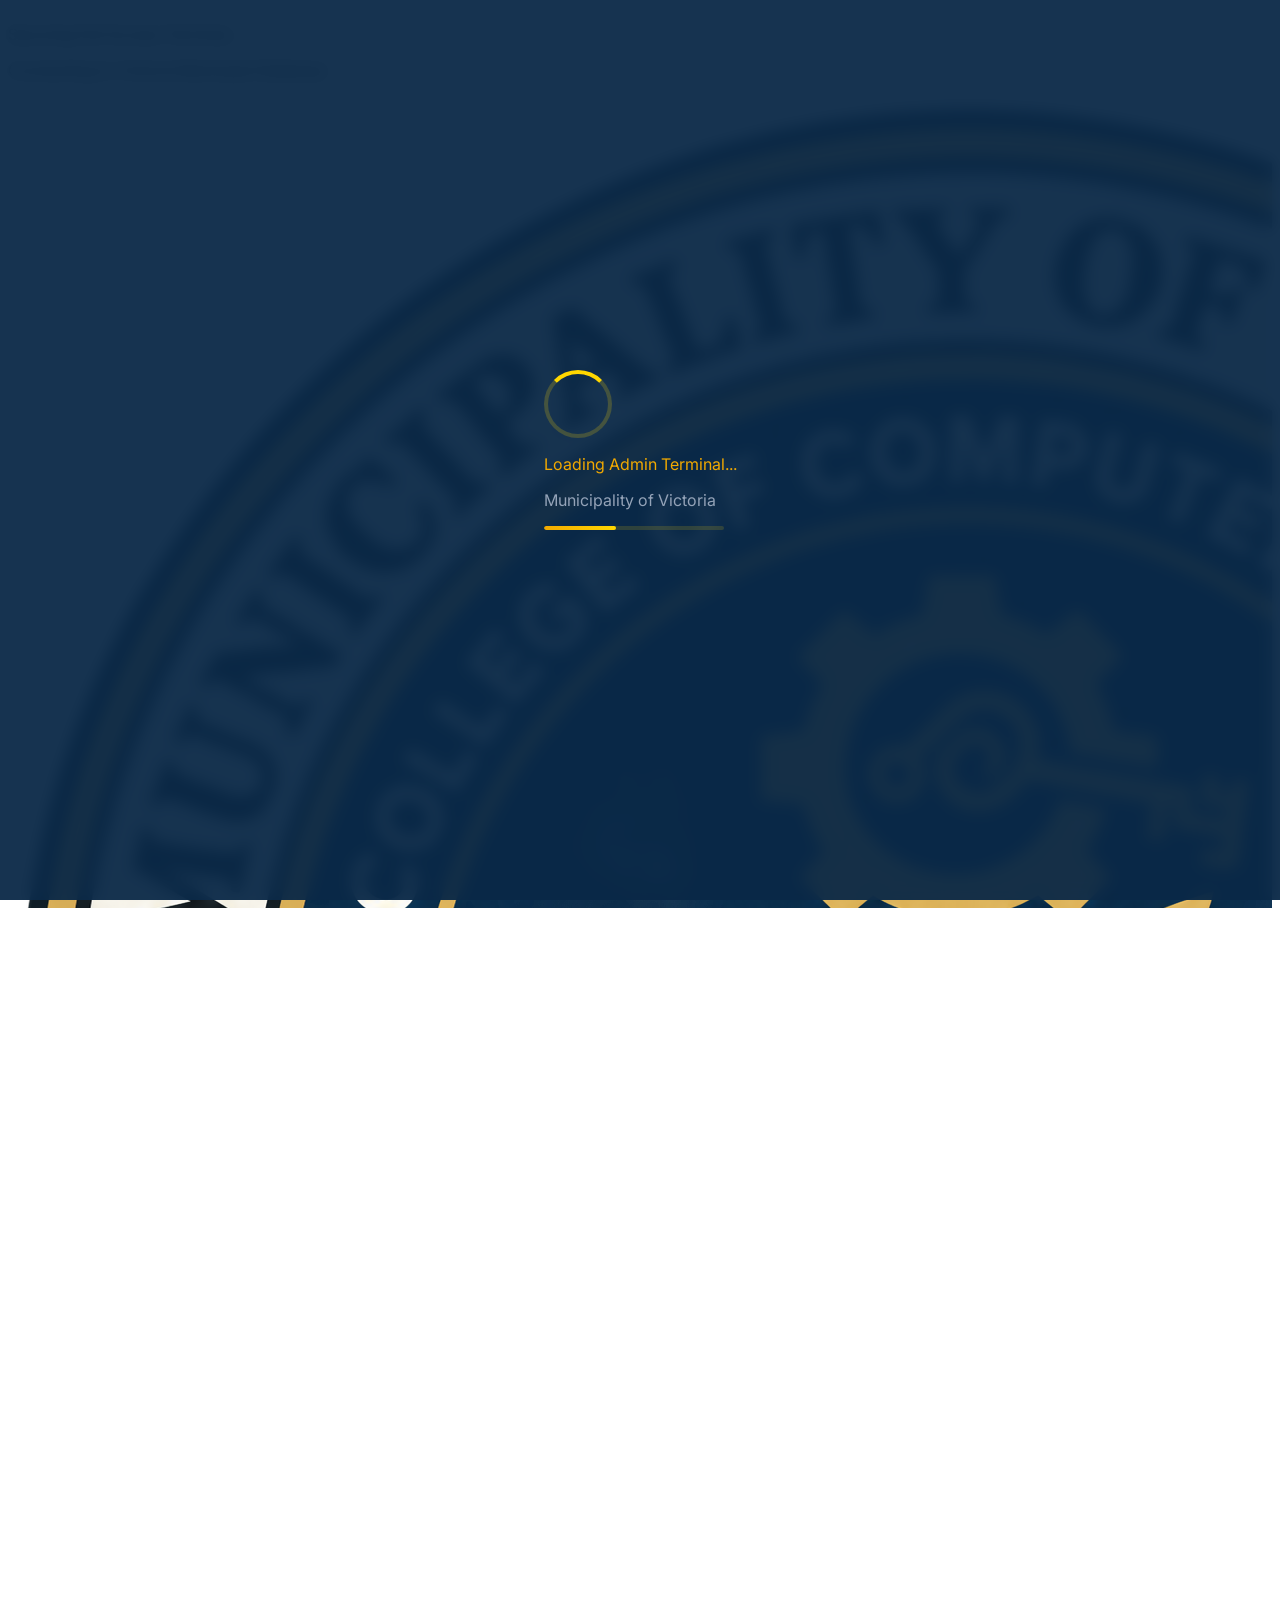
==== commit b4f0488c: "Fixed Some Functions" ====
--- a/index.html
+++ b/index.html
@@ -89,8 +89,7 @@
     <div id="app-root">
         <!-- Global loading overlay -->
         <div id="global-loading"
-            class="fixed inset-0 bg-slate-950/80 backdrop-blur-sm hidden items-center justify-center z-[520] flex flex-col"
-            style="z-index: 520;">
+            class="fixed inset-0 bg-slate-950/80 backdrop-blur-sm hidden items-center justify-center z-50 flex flex-col">
             <div class="w-12 h-12 border-4 border-victoria-gold border-t-transparent rounded-full animate-spin mb-4">
             </div>
             <p class="text-sm font-semibold text-white tracking-wide">Securing Full Access Terminal…</p>
@@ -641,7 +640,7 @@
                                                     id="sort-icon-name"></i>
                                             </th>
                                             <th class="px-4 py-3.5 text-left">Event</th>
-                                            <th class="px-4 py-3.5 text-left">Action</th>
+                                            <th class="px-4 py-3.5 text-left">Activity</th>
                                             <th class="px-4 py-3.5 text-left cursor-pointer hover:bg-slate-100 transition-all select-none"
                                                 onclick="sortActivityLogs('date')">
                                                 Date & Time
@@ -1381,10 +1380,13 @@
                         <p class="text-xs font-bold text-victoria-accent uppercase tracking-wider">Event details</p>
                         <h3 id="admin-modal-event-title" class="text-xl font-extrabold text-victoria-blue mt-0.5"></h3>
                     </div>
-                    <button onclick="toggleModal('admin-view-event-modal')"
+                    <button onclick="closeModal('admin-view-event-modal')"
                         class="w-9 h-9 rounded-lg text-slate-400 hover:bg-slate-100 flex items-center justify-center">
                         <i class="fa-solid fa-xmark"></i>
                     </button>
+                </div>
+                <div id="admin-modal-event-img-wrap" class="rounded-xl overflow-hidden border border-slate-200 bg-slate-100 max-h-60 mb-4 hidden">
+                    <img id="admin-modal-event-img" src="" alt="Event banner" class="w-full h-full object-cover max-h-60" />
                 </div>
                 <div class="space-y-3 text-sm text-slate-600">
                     <p id="admin-modal-event-date" class="flex items-center font-medium"></p>
@@ -1394,7 +1396,7 @@
                     </div>
                 </div>
                 <div class="mt-6 pt-4 border-t border-slate-200 text-right">
-                    <button onclick="toggleModal('admin-view-event-modal')"
+                    <button onclick="closeModal('admin-view-event-modal')"
                         class="btn-primary px-5 py-2.5 rounded-xl font-bold text-sm shadow-md">
                         Close
                     </button>
@@ -1404,8 +1406,7 @@
 
         <!-- Confirm Modal -->
         <div id="confirm-modal"
-            class="fixed inset-0 bg-slate-950/65 backdrop-blur-sm hidden flex items-center justify-center p-4 z-[500] modal-panel"
-            style="z-index: 500;">
+            class="fixed inset-0 bg-slate-950/65 backdrop-blur-sm hidden flex items-center justify-center p-4 z-[290] modal-panel">
             <div
                 class="modal-panel bg-white rounded-2xl max-w-sm w-full p-6 border border-slate-200 shadow-2xl text-center">
                 <div
@@ -1608,8 +1609,7 @@
 
         <!-- Admin Alert Modal -->
         <div id="admin-alert-modal"
-            class="fixed inset-0 bg-slate-950/65 backdrop-blur-sm hidden flex items-center justify-center p-4 z-[510] modal-panel"
-            style="z-index: 510;">
+            class="fixed inset-0 bg-slate-950/65 backdrop-blur-sm hidden flex items-center justify-center p-4 z-[300] modal-panel">
             <div
                 class="modal-panel bg-white rounded-2xl max-w-sm w-full p-6 border border-slate-200 shadow-2xl text-center">
                 <div id="admin-alert-icon"
@@ -1617,7 +1617,7 @@
                 <h3 id="admin-alert-title" class="text-lg font-extrabold text-slate-900">Notice</h3>
                 <p id="admin-alert-msg" class="text-sm text-slate-600 mt-2 leading-relaxed max-h-44 overflow-y-auto">
                 </p>
-                <button type="button" onclick="document.getElementById('admin-alert-modal').classList.add('hidden')"
+                <button type="button" onclick="closeModal('admin-alert-modal')"
                     class="mt-6 w-full btn-primary font-bold py-2.5 rounded-xl text-sm shadow-md">
                     OK
                 </button>
--- a/src/assets/style.css
+++ b/src/assets/style.css
@@ -314,18 +314,4 @@
     100% {
         transform: translateX(320%);
     }
-}
-
-
-/* Ensure alert, confirm, and loading overlays always sit above all other modals */
-#confirm-modal {
-    z-index: 500 !important;
-}
-
-#admin-alert-modal {
-    z-index: 510 !important;
-}
-
-#global-loading {
-    z-index: 520 !important;
-}
+}
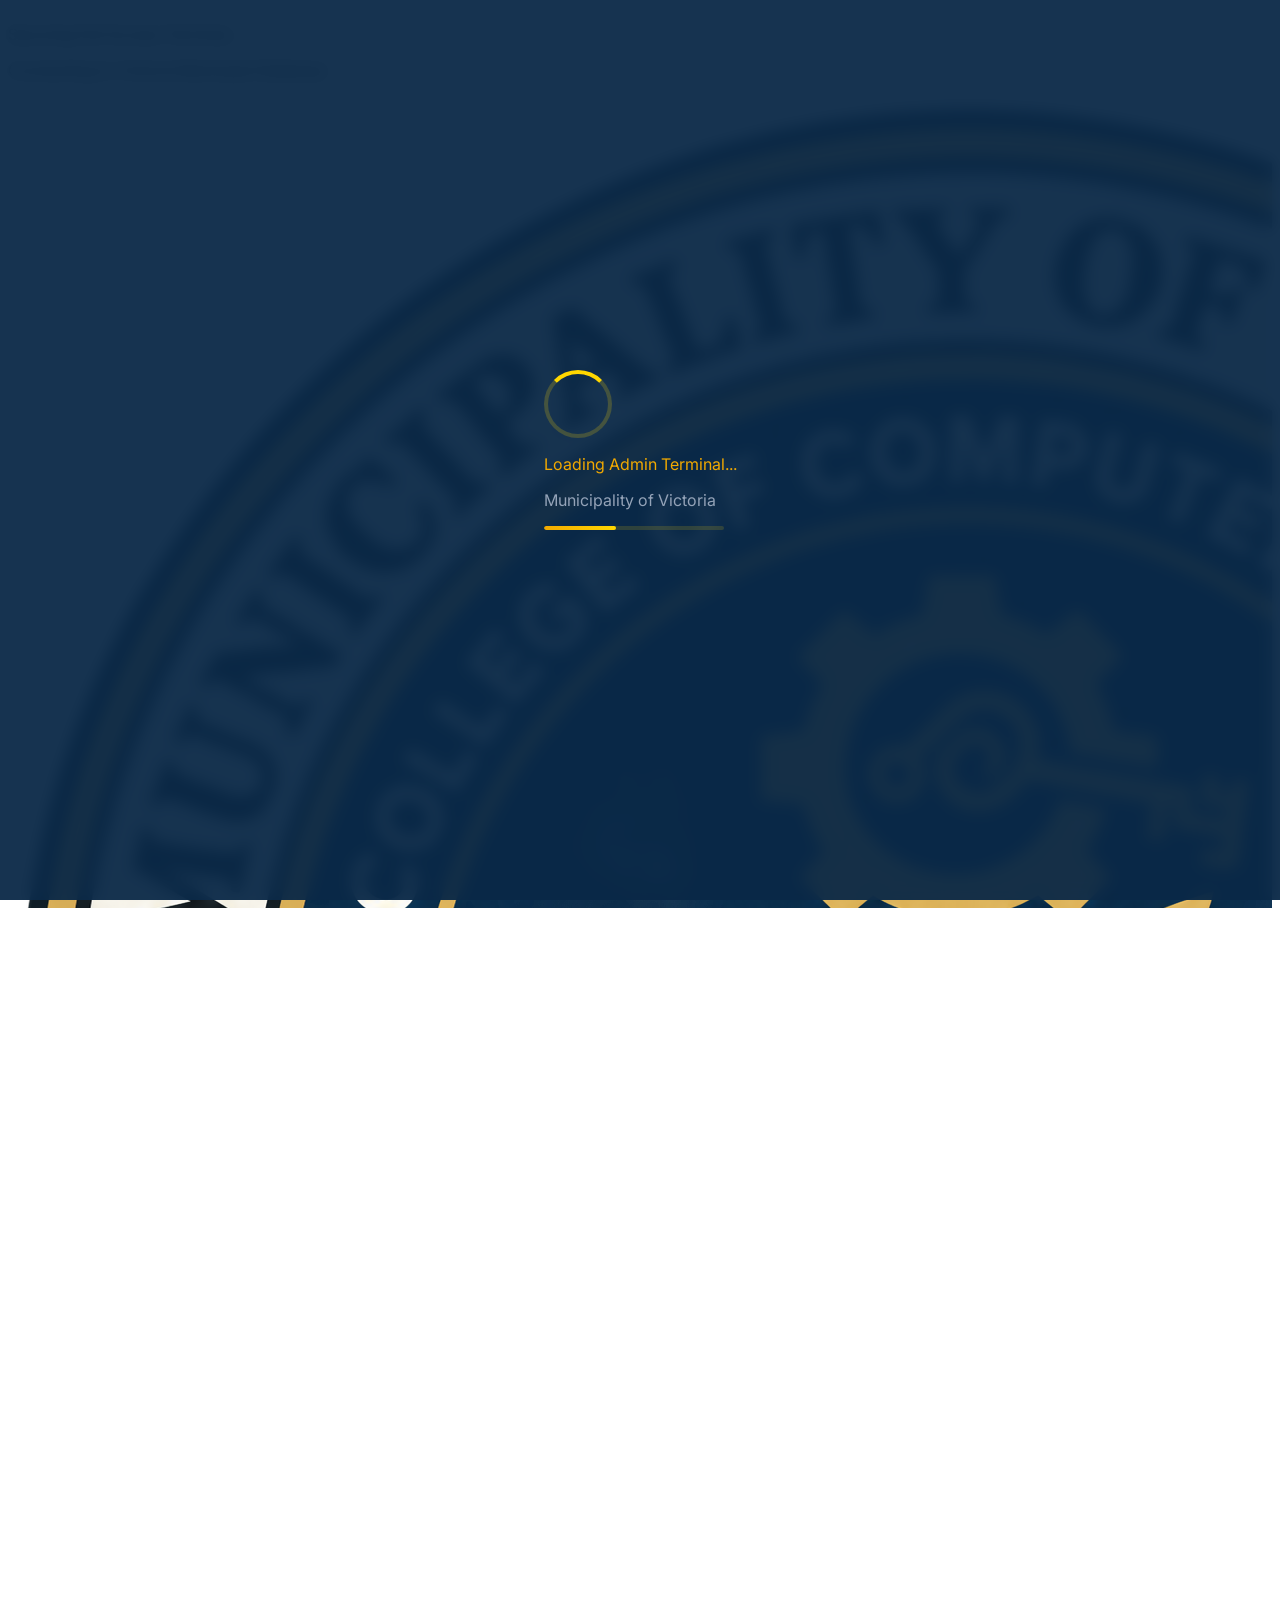
==== commit ac62d244: "Edited Initial" ====
--- a/index.html
+++ b/index.html
@@ -640,7 +640,6 @@
                                                     id="sort-icon-name"></i>
                                             </th>
                                             <th class="px-4 py-3.5 text-left">Event</th>
-                                            <th class="px-4 py-3.5 text-left">Activity</th>
                                             <th class="px-4 py-3.5 text-left cursor-pointer hover:bg-slate-100 transition-all select-none"
                                                 onclick="sortActivityLogs('date')">
                                                 Date & Time
@@ -653,7 +652,7 @@
                                     </thead>
                                     <tbody id="activity-logs-tbody" class="divide-y divide-slate-100">
                                         <tr>
-                                            <td colspan="6" class="px-4 py-10 text-center text-slate-400">
+                                            <td colspan="5" class="px-4 py-10 text-center text-slate-400">
                                                 <i class="fa-solid fa-spinner fa-spin mr-2"></i>Loading activity logs...
                                             </td>
                                         </tr>
@@ -1395,12 +1394,6 @@
                         class="p-4 bg-slate-50 border border-slate-200 rounded-xl mt-4 leading-relaxed text-slate-700">
                     </div>
                 </div>
-                <div class="mt-6 pt-4 border-t border-slate-200 text-right">
-                    <button onclick="closeModal('admin-view-event-modal')"
-                        class="btn-primary px-5 py-2.5 rounded-xl font-bold text-sm shadow-md">
-                        Close
-                    </button>
-                </div>
             </div>
         </div>
 
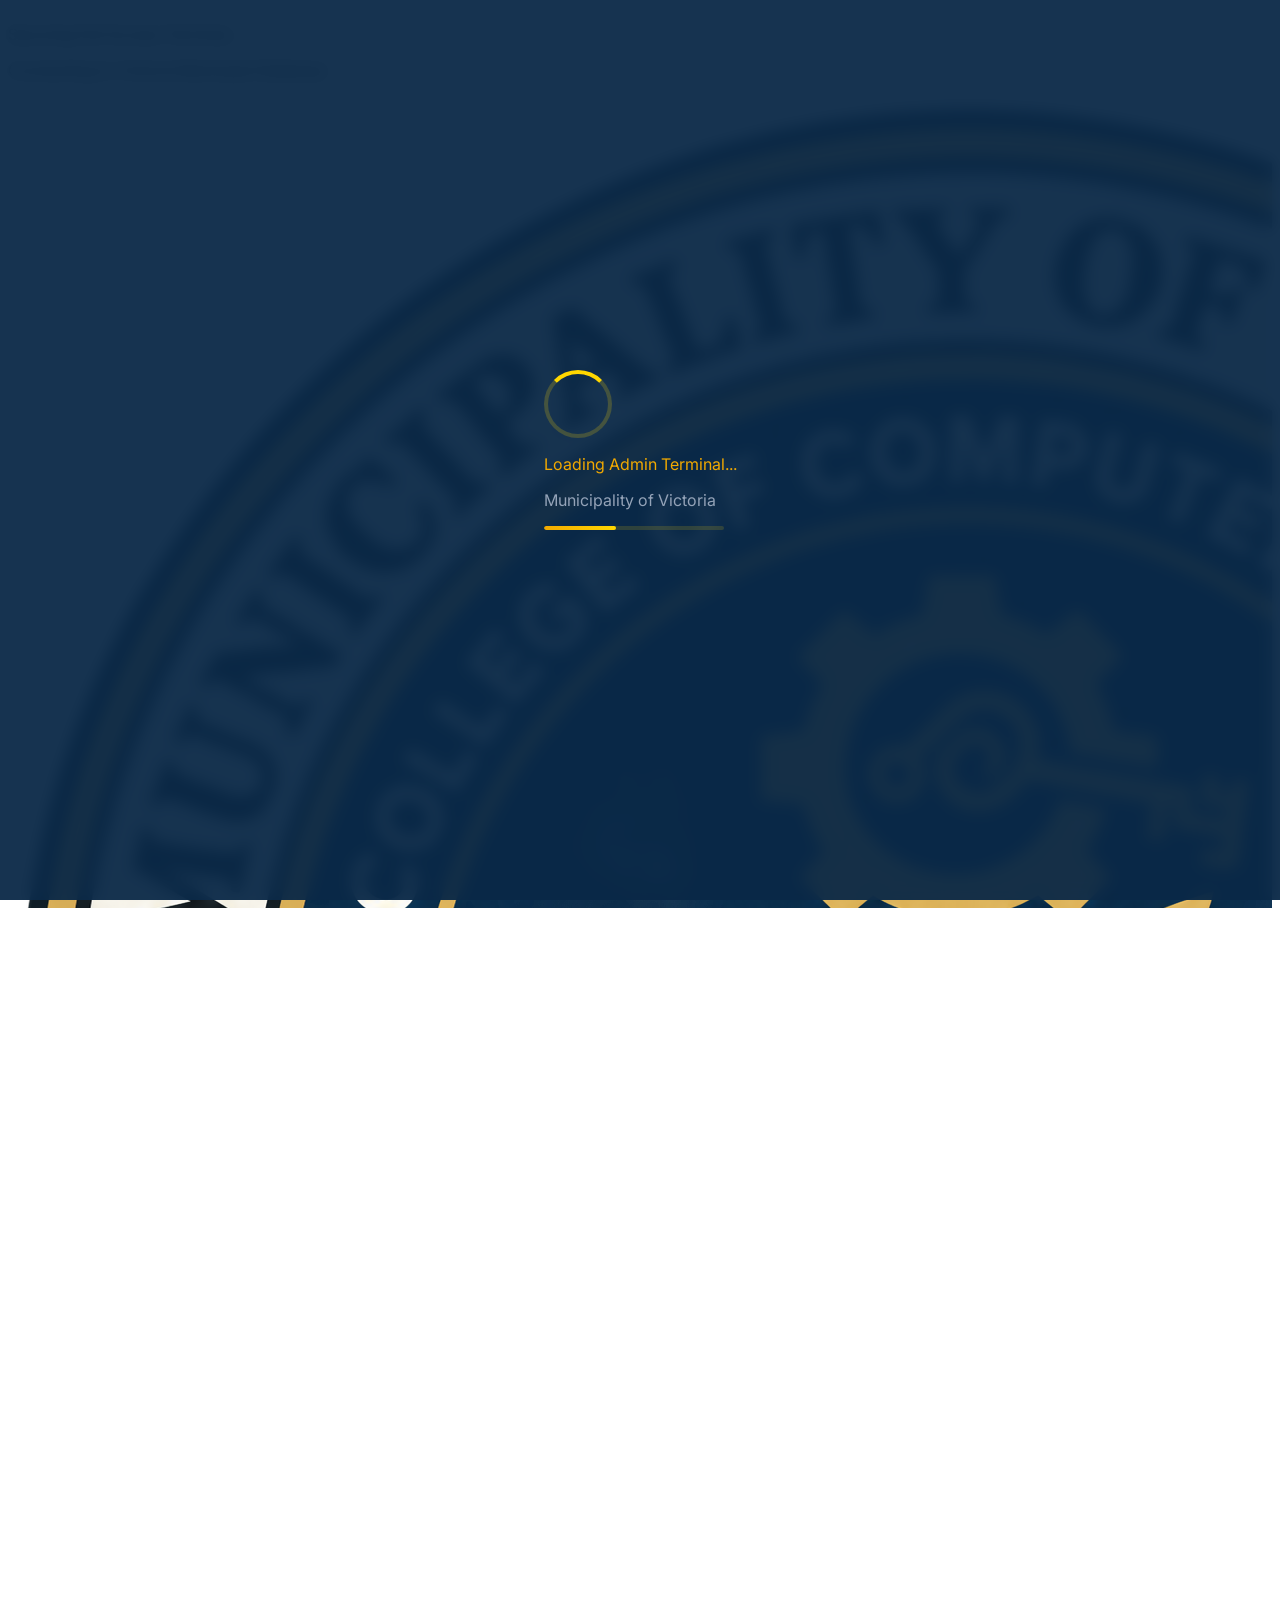
==== commit ae05eb89: "Update submodule content" ====
--- a/index.html
+++ b/index.html
@@ -226,6 +226,10 @@
                             class="fa-solid fa-hand-holding-heart w-5 text-center text-victoria-gold"></i><span>Donations</span>
                         <span id="badge-donations" class="nav-badge hidden" aria-hidden="true">0</span>
                     </button>
+                    <button type="button" data-tab="trash" onclick="switchTab('trash'); loadAdminTrashCategory('donations')"
+                        class="nav-link w-full flex items-center gap-3 px-4 py-3 rounded-xl text-[12px] text-blue-50/90 hover:bg-white/10">
+                        <i class="fa-solid fa-trash-can w-5 text-center text-victoria-gold"></i><span>Trash</span>
+                    </button>
                     <button type="button" data-tab="residents" onclick="switchTab('residents')"
                         class="nav-link w-full flex items-center gap-3 px-4 py-3 rounded-xl text-[12px] text-blue-50/90 hover:bg-white/10">
                         <i class="fa-solid fa-users w-5 text-center text-victoria-gold"></i><span>Residents
@@ -243,17 +247,6 @@
 
             <!-- Main Content Area -->
             <main class="flex-1 h-screen overflow-y-auto bg-slate-50">
-                <!-- Sticky Header -->
-                <header
-                    class="sticky top-0 z-20 bg-white/95 backdrop-blur border-b border-slate-200 px-8 py-4 flex items-center justify-between">
-                    <div>
-                        <p class="text-[11px] uppercase tracking-[.18em] text-slate-400 font-bold">Municipality of
-                            Victoria</p>
-                        <h2 id="page-title" class="text-lg font-extrabold text-victoria-blue mt-0.5">Announcements</h2>
-                    </div>
-                    <!-- Header badge removed as requested (Full Access Terminal / System Administrator / Refresh) -->
-                </header>
-
                 <!-- Content Container -->
                 <div class="p-8 max-w-[1600px] mx-auto">
 
@@ -646,13 +639,12 @@
                                                 <i class="fa-solid fa-sort text-[10px] ml-1 text-slate-400"
                                                     id="sort-icon-date"></i>
                                             </th>
-                                            <th class="px-4 py-3.5 text-left">Status</th>
                                             <th class="px-4 py-3.5 text-right w-[170px]">Actions</th>
                                         </tr>
                                     </thead>
                                     <tbody id="activity-logs-tbody" class="divide-y divide-slate-100">
                                         <tr>
-                                            <td colspan="5" class="px-4 py-10 text-center text-slate-400">
+                                            <td colspan="4" class="px-4 py-10 text-center text-slate-400">
                                                 <i class="fa-solid fa-spinner fa-spin mr-2"></i>Loading activity logs...
                                             </td>
                                         </tr>
@@ -707,14 +699,6 @@
                                         <option value="name-desc">Donor Name (Z to A)</option>
                                     </select>
                                     <span id="donation-result-count" class="text-xs font-semibold text-slate-500 whitespace-nowrap">0 records</span>
-                                    <div class="hidden sm:block w-px h-6 bg-slate-300"></div>
-                                    <span class="px-3.5 py-2 rounded-xl text-xs font-semibold bg-emerald-50 text-emerald-800 border border-emerald-200 inline-flex items-center gap-1.5 whitespace-nowrap" title="Donation data is strictly preserved for municipal financial accountability. Deletion is prevented to avoid negligence and misuse.">
-                                        <i class="fa-solid fa-shield-halved text-emerald-600"></i><span>Audit Protected Ledger</span>
-                                    </span>
-                                    <button onclick="viewDonationTrash()"
-                                        class="px-3.5 py-2 rounded-xl text-xs font-semibold bg-white border border-slate-300 text-slate-700 hover:bg-amber-50 hover:text-amber-700 hover:border-amber-300 transition-all inline-flex items-center gap-1.5 whitespace-nowrap">
-                                        <i class="fa-solid fa-trash-arrow-up"></i><span>View Trash</span>
-                                    </button>
                                     <button onclick="printDonations()"
                                         class="px-3.5 py-2 rounded-xl text-xs font-semibold bg-victoria-blue text-white hover:bg-victoria-dark transition-all shadow-sm inline-flex items-center gap-1.5 whitespace-nowrap">
                                         <i class="fa-solid fa-file-pdf"></i><span>Print as PDF</span>
@@ -733,6 +717,7 @@
                                             <th class="px-5 py-4 text-left">Purpose</th>
                                             <th class="px-5 py-4 text-left">Date</th>
                                             <th class="px-5 py-4 text-left">Status</th>
+                                            <th class="px-5 py-4 text-left">Actions</th>
                                         </tr>
                                     </thead>
                                     <tbody id="admin-donations-tbody" class="divide-y divide-slate-100">
@@ -805,6 +790,53 @@
                         </div>
                     </section>
 
+                    <section id="trash" class="tab-content hidden">
+                        <div class="pb-5 mb-6 border-b border-slate-200">
+                            <p class="text-xs font-bold text-victoria-accent uppercase tracking-[.16em]">Record management</p>
+                            <h1 class="text-3xl font-extrabold text-victoria-blue tracking-tight mt-1">Trash</h1>
+                            <p class="text-sm text-slate-500 mt-1">Review deleted records and restore them when needed.</p>
+                        </div>
+                        <div class="bg-white rounded-2xl border border-slate-200 shadow-sm overflow-hidden">
+                            <div class="p-5 border-b border-slate-200 flex flex-wrap items-center justify-between gap-4">
+                                <div>
+                                    <h2 class="font-bold text-slate-800 flex items-center gap-2">
+                                        <i class="fa-solid fa-trash-can text-victoria-blue"></i>
+                                        <span id="admin-trash-title">Trashed records</span>
+                                    </h2>
+                                    <p class="text-xs text-slate-400 mt-1" id="admin-trash-count">Choose a record type to view trash.</p>
+                                </div>
+                                <div class="flex flex-wrap items-center gap-2" id="admin-trash-actions">
+                                    <select id="admin-trash-category" onchange="loadAdminTrashCategory(this.value)"
+                                        class="border-slate-300 rounded-lg px-3.5 py-2 text-sm font-medium text-slate-700 bg-white focus:border-victoria-blue">
+                                        <option value="donations">Donations</option>
+                                        <option value="participants">Registration activity</option>
+                                        <option value="volunteers">Volunteers</option>
+                                        <option value="events">Events</option>
+                                        <option value="announcements">Announcements</option>
+                                        <option value="contact_messages">Feedback</option>
+                                    </select>
+                                </div>
+                            </div>
+                            <div class="overflow-auto max-h-[650px]">
+                                <table class="w-full text-sm sticky-table sticky-header">
+                                    <thead id="admin-trash-thead"></thead>
+                                    <tbody class="divide-y divide-slate-100" id="admin-trash-tbody">
+                                        <tr>
+                                            <td class="px-4 py-10 text-center text-slate-400" colspan="5">
+                                                Select a record type to view its trash.
+                                            </td>
+                                        </tr>
+                                    </tbody>
+                                </table>
+                            </div>
+                            <div class="p-4 border-t border-slate-200 bg-slate-50">
+                                <p class="text-xs text-slate-400 text-center" id="admin-trash-footer">
+                                    <i class="fa-solid fa-circle-info mr-1"></i>Trashed records can be restored.
+                                </p>
+                            </div>
+                        </div>
+                    </section>
+
                 </div>
             </main>
         </div>
